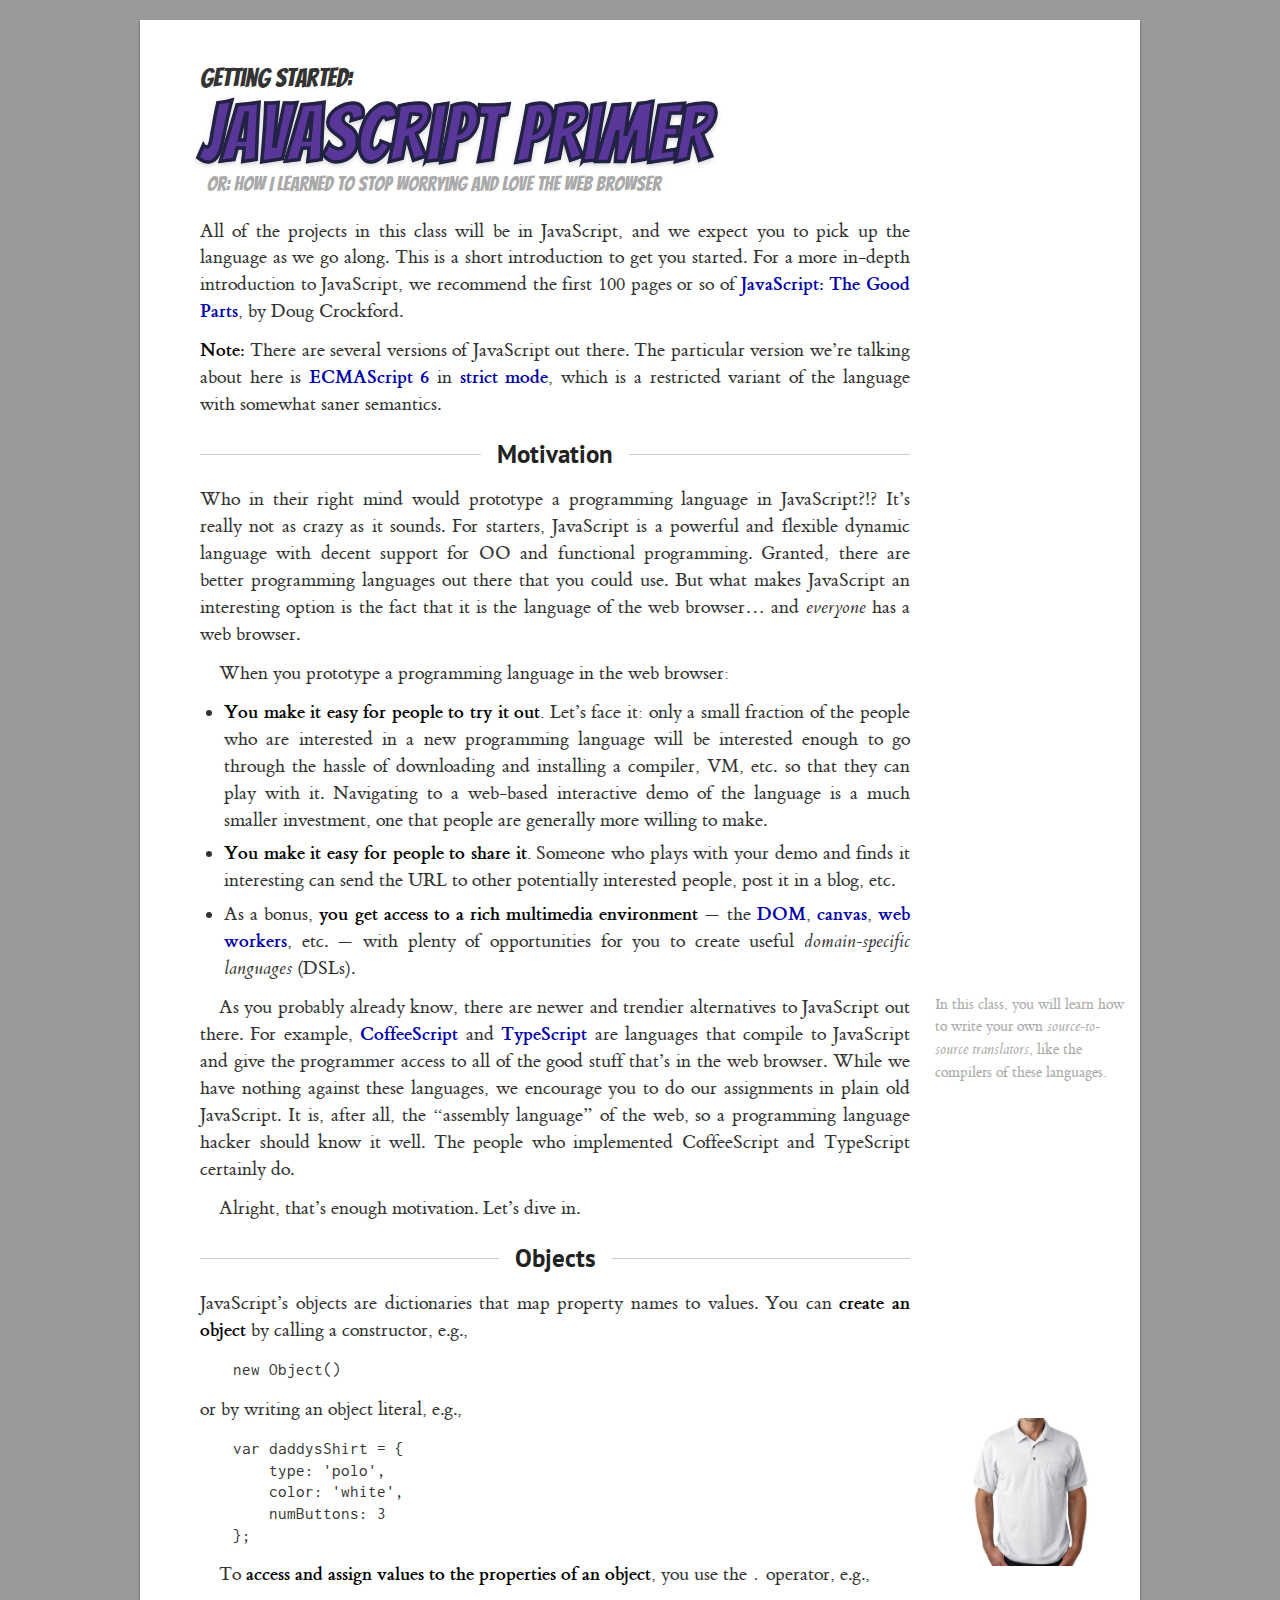
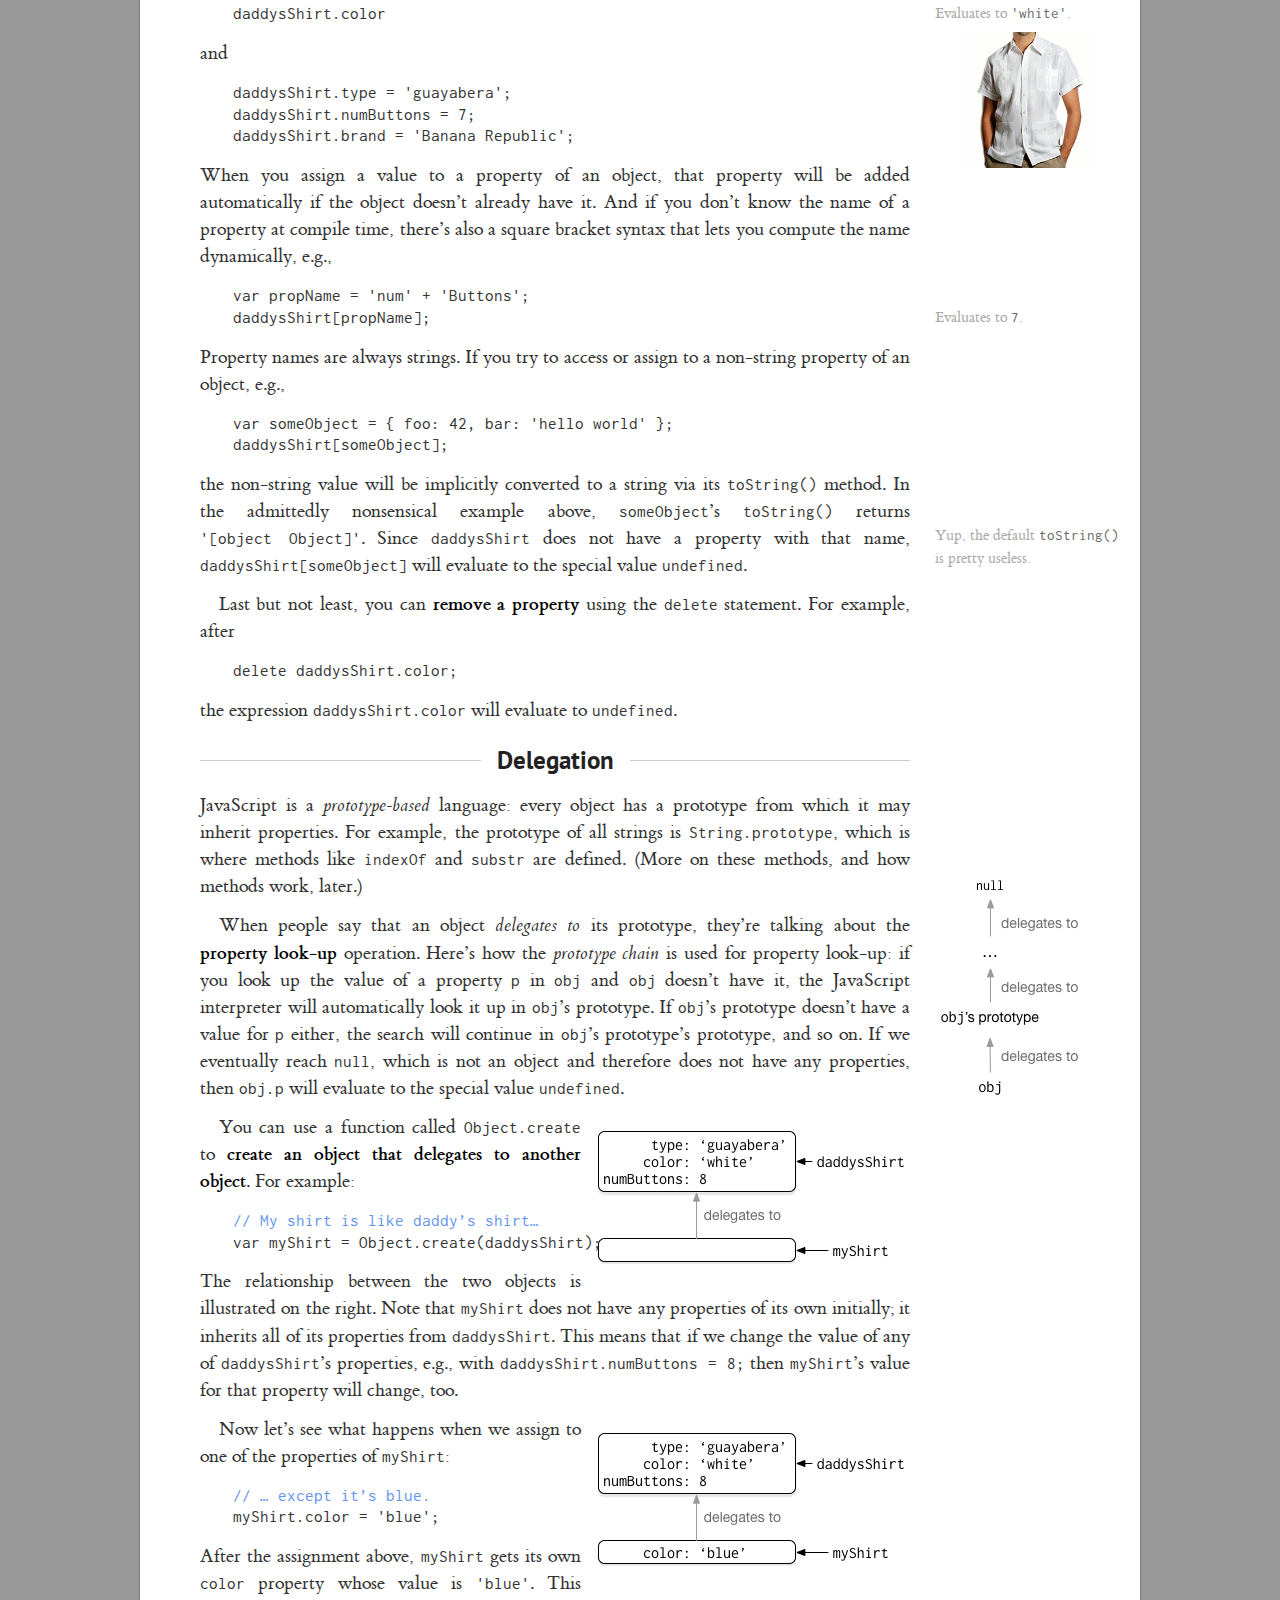
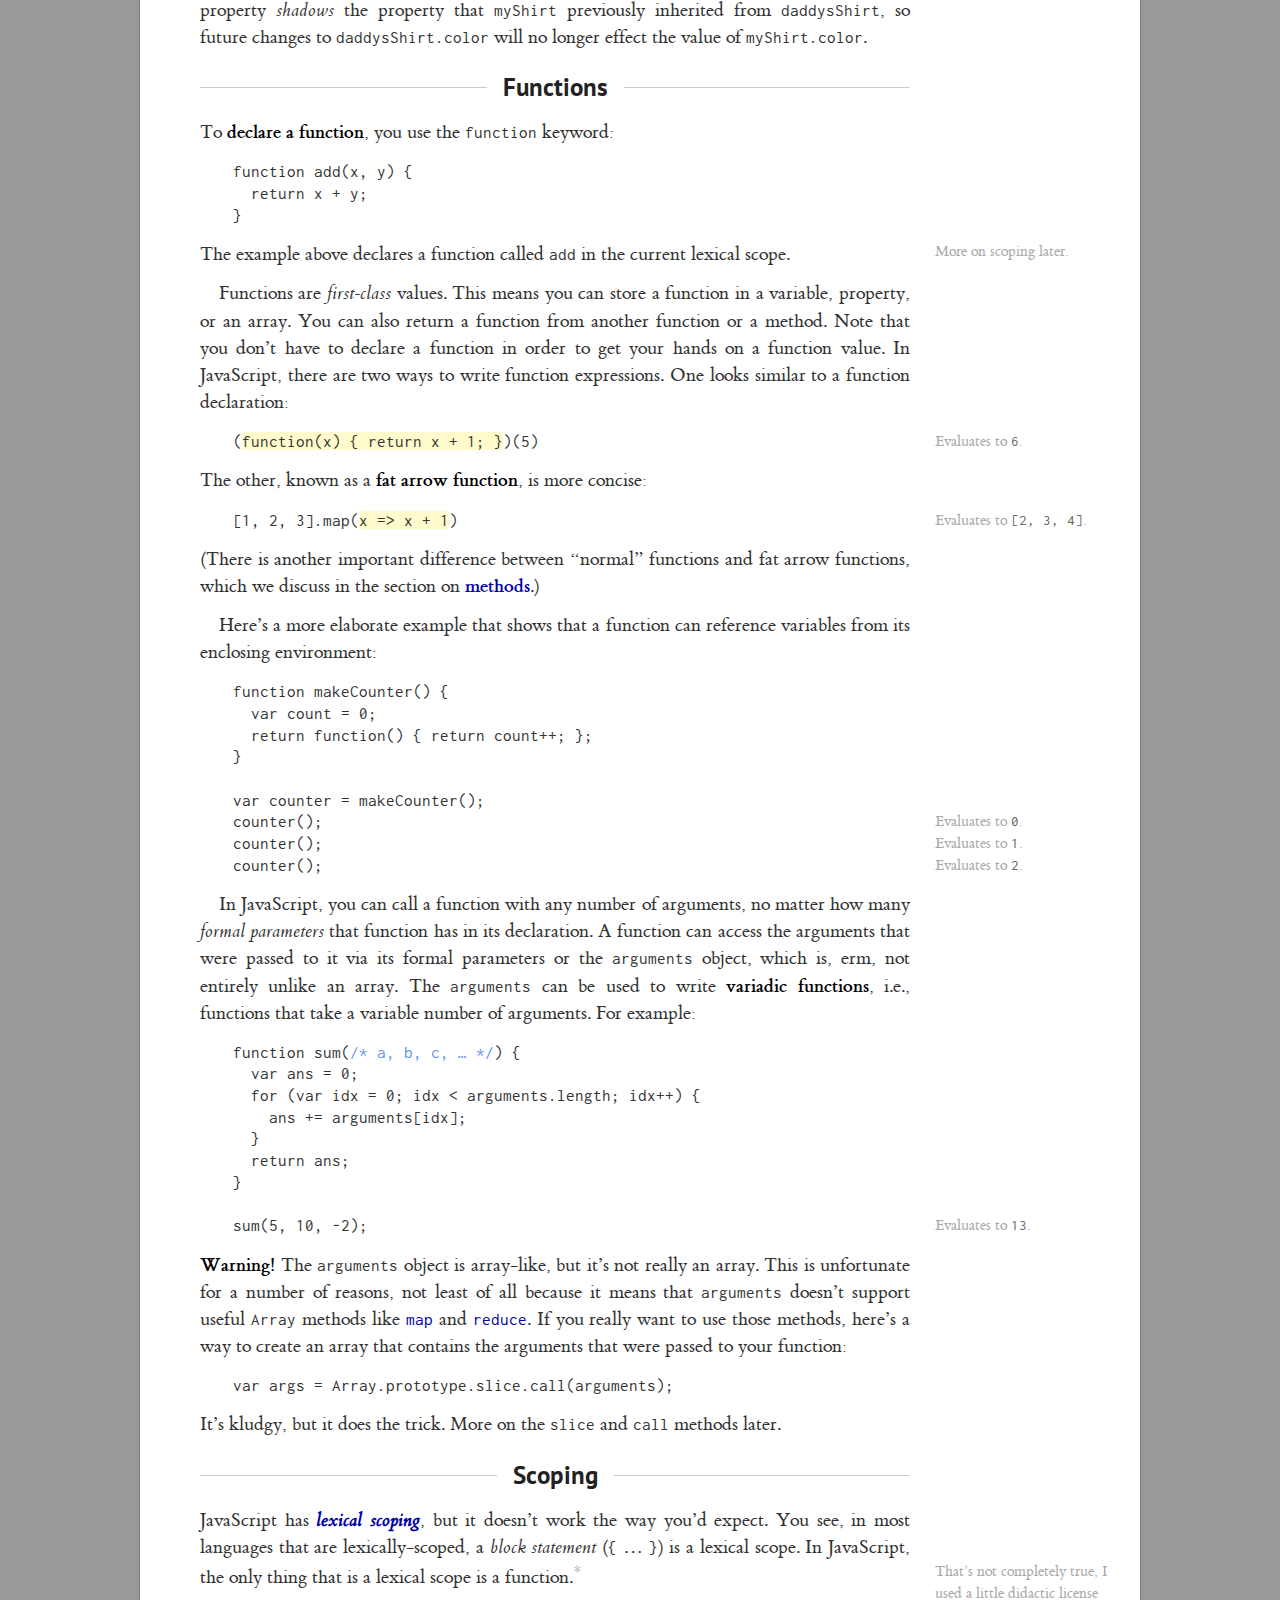
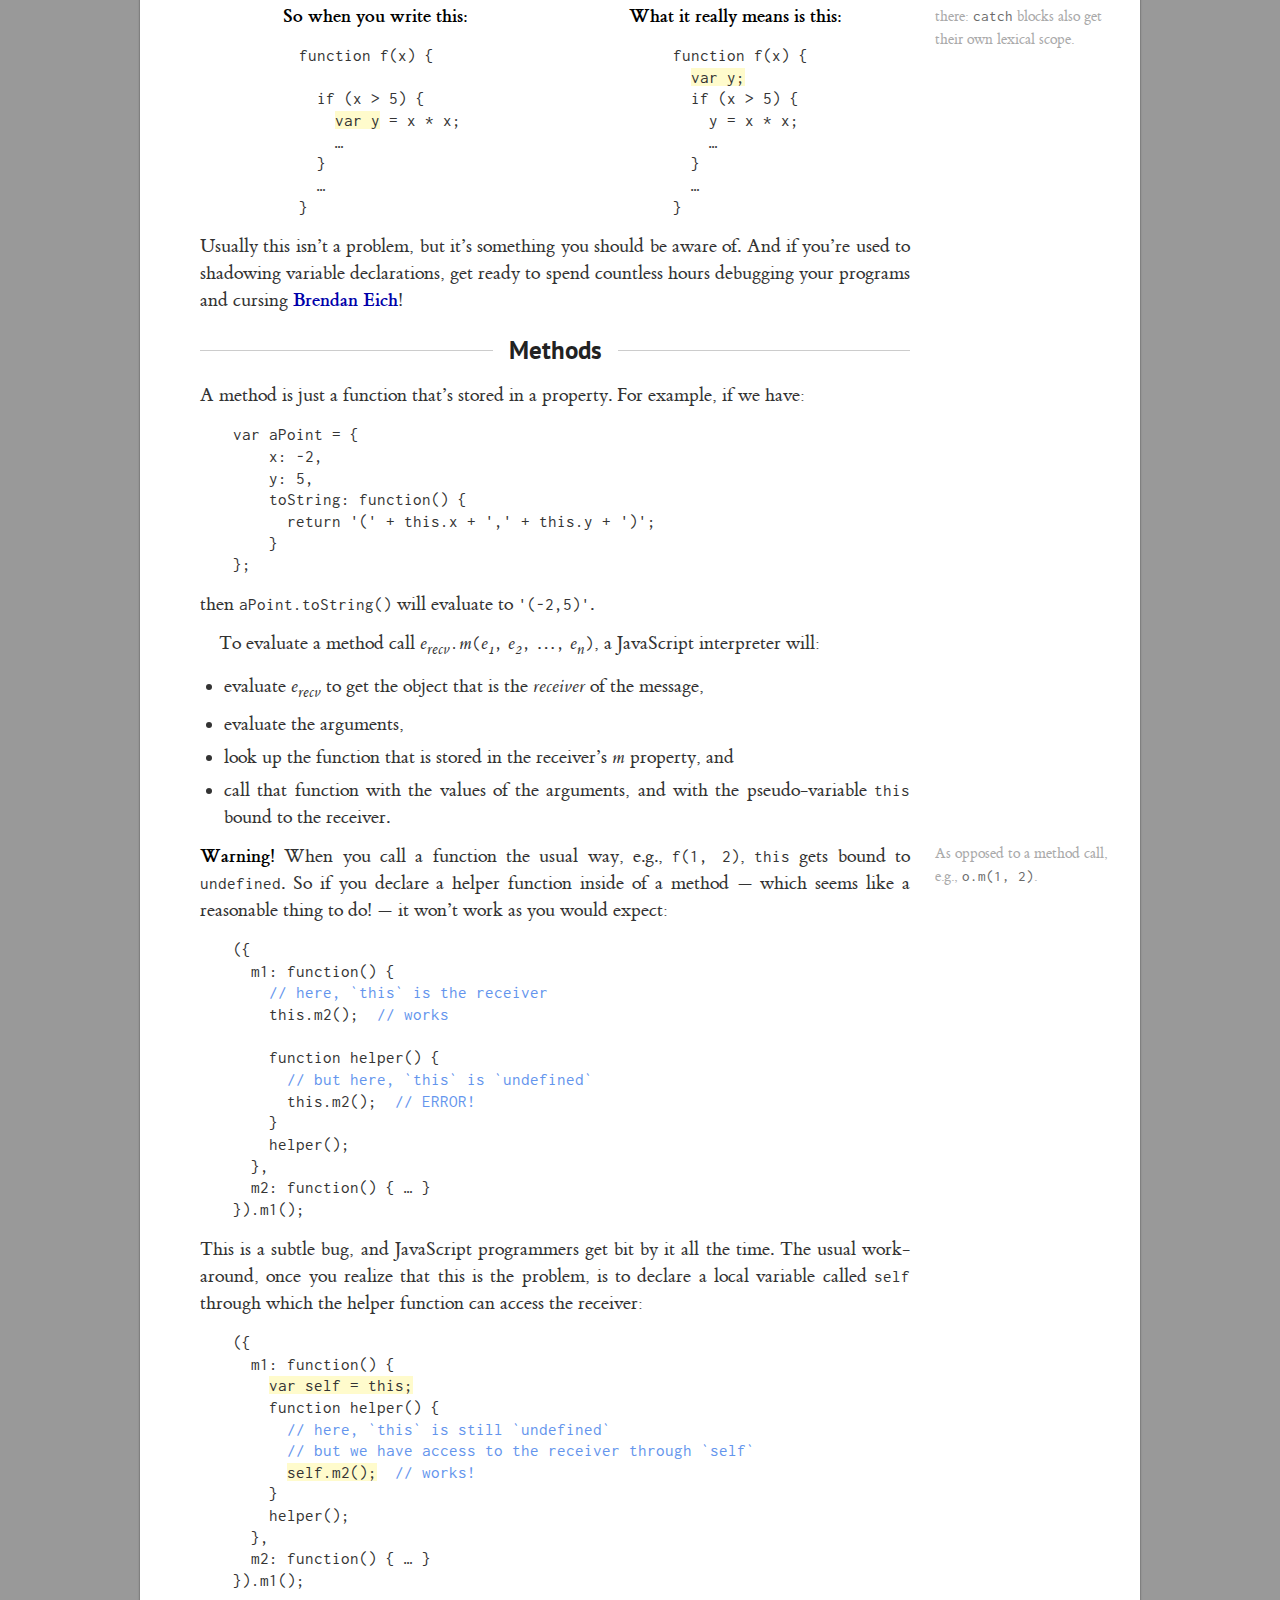
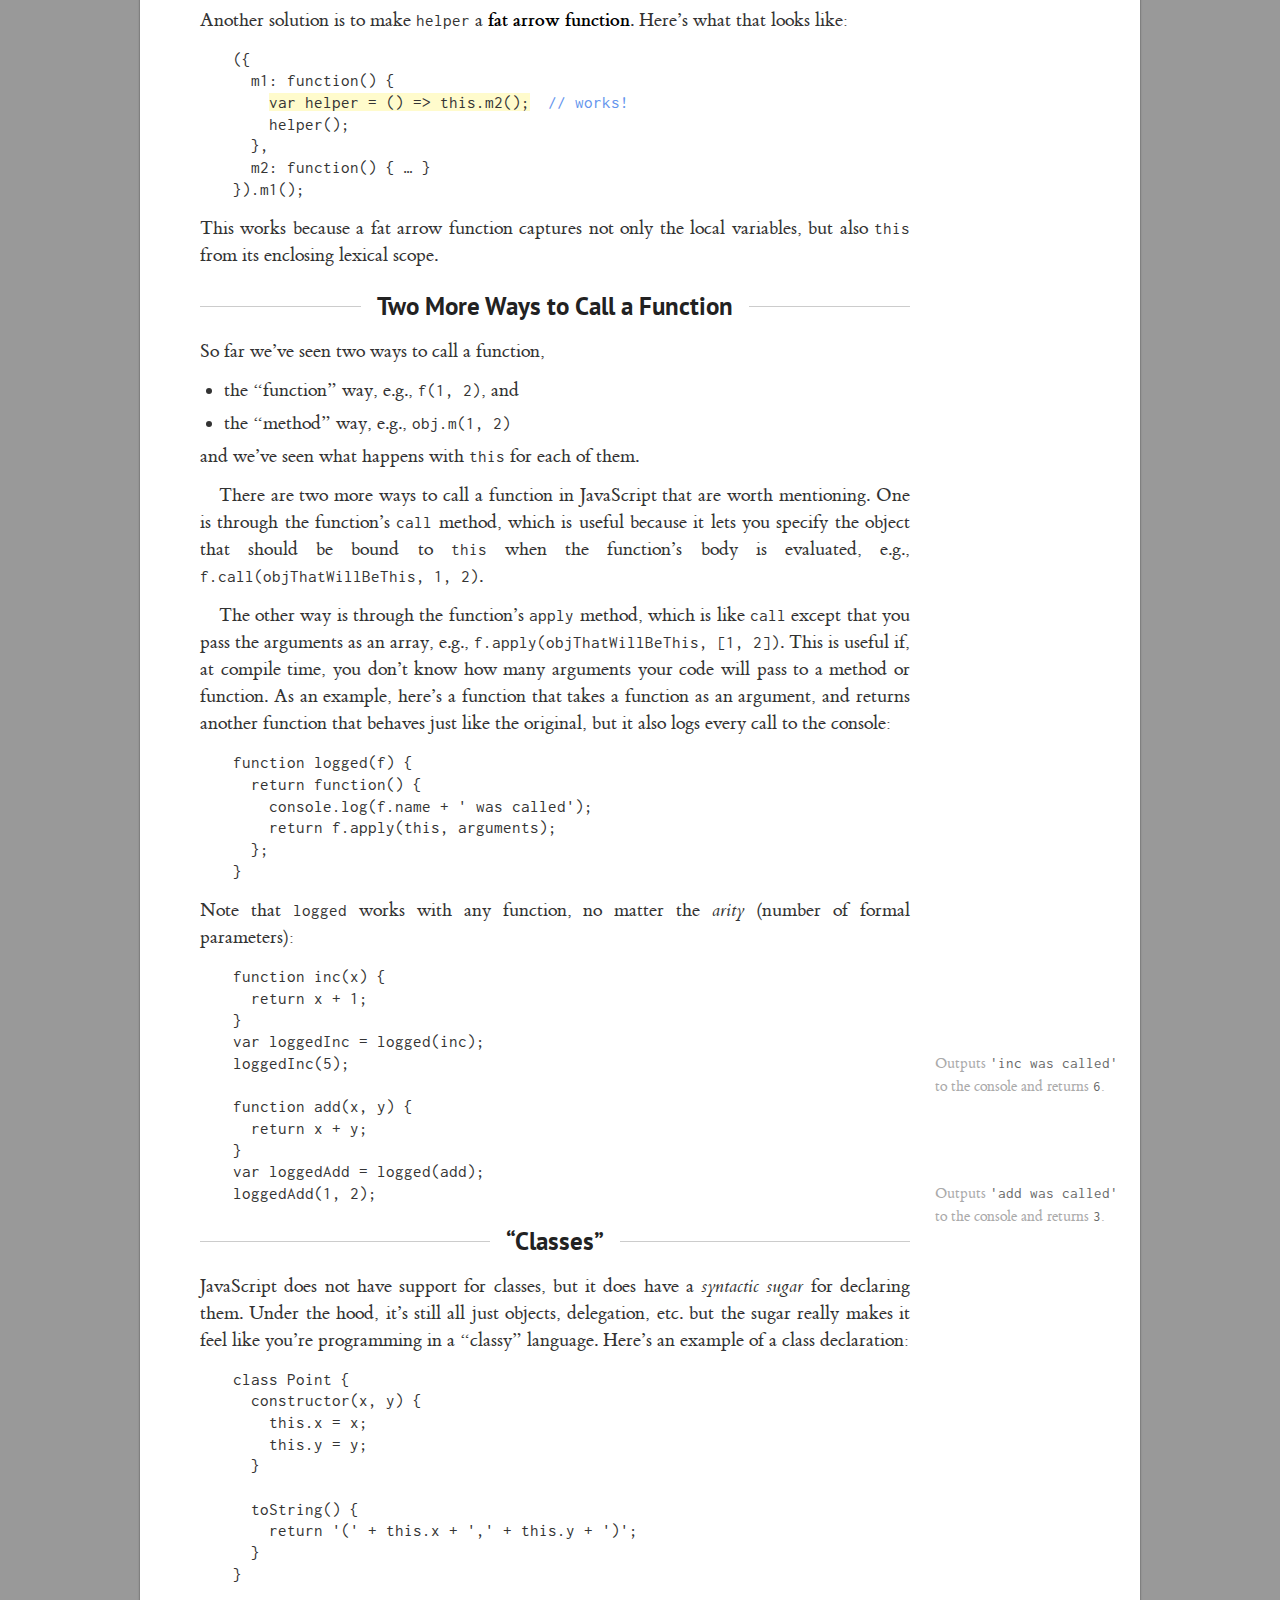
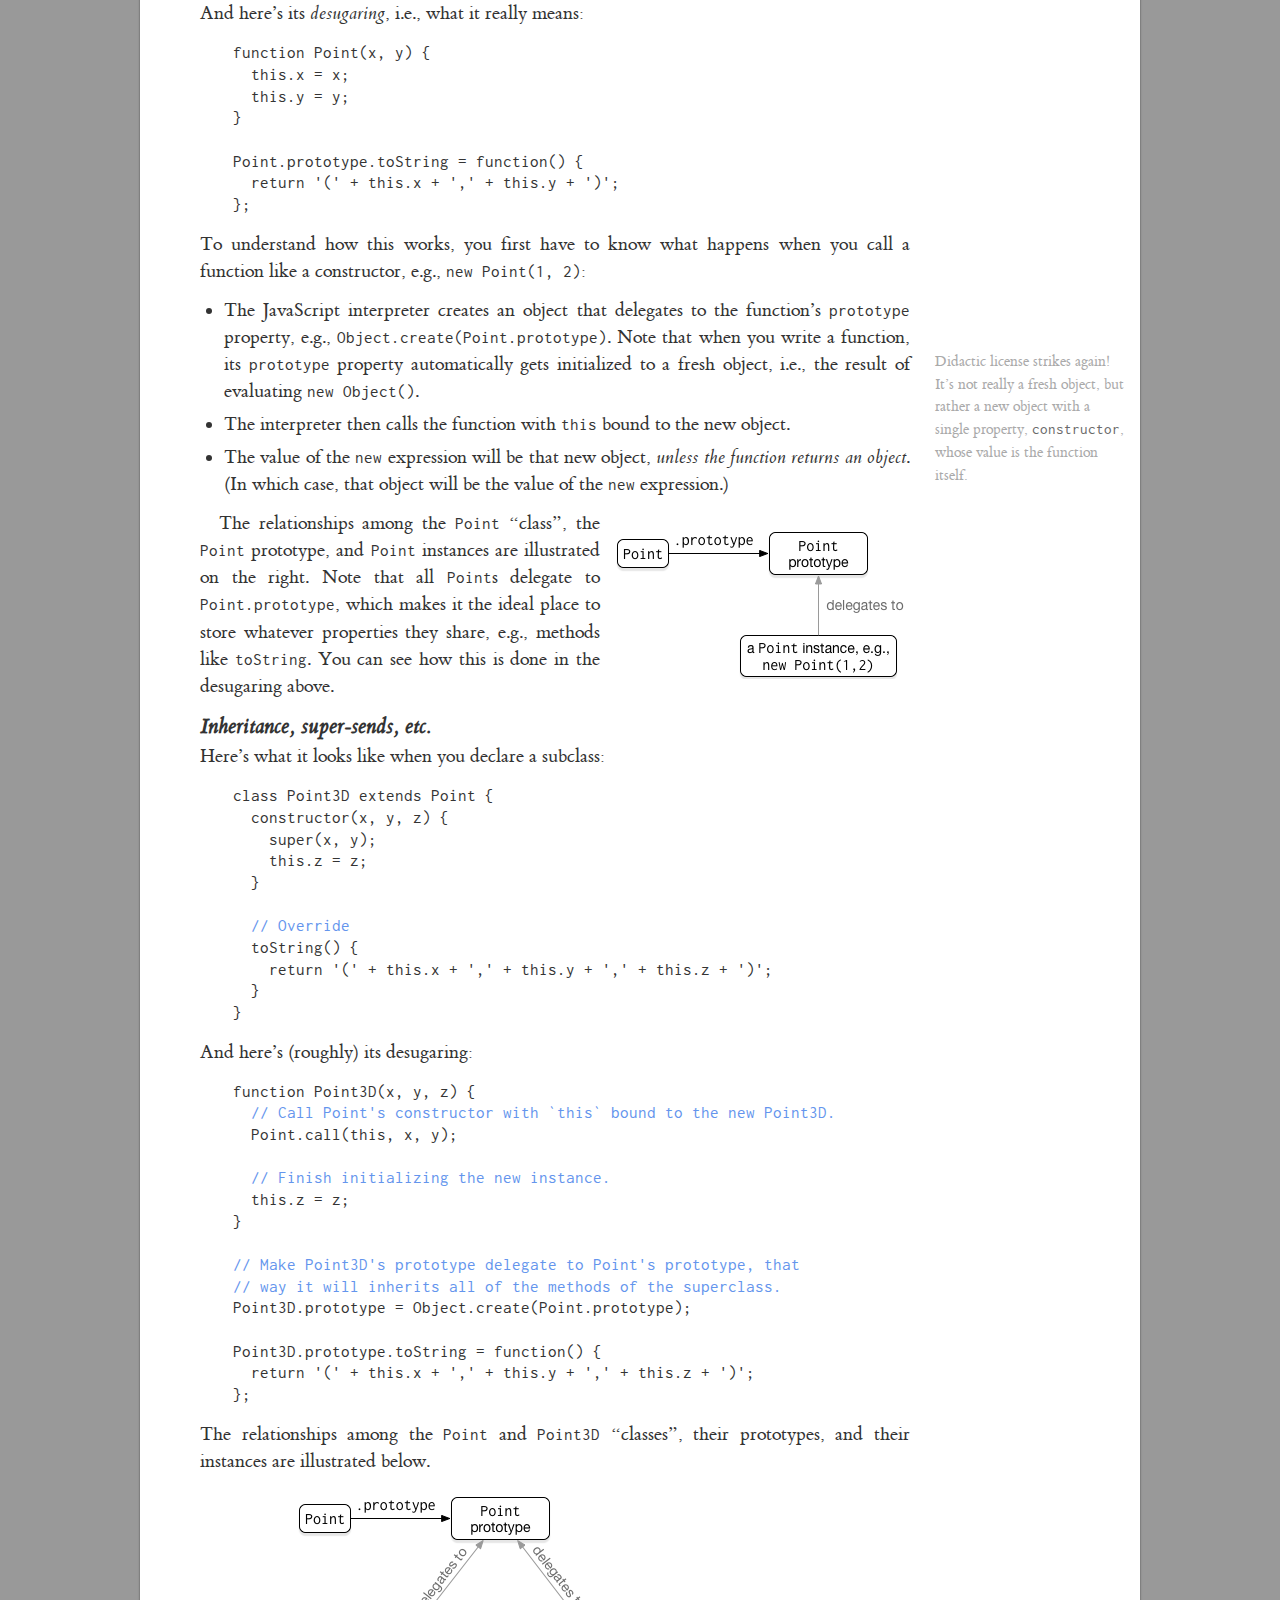
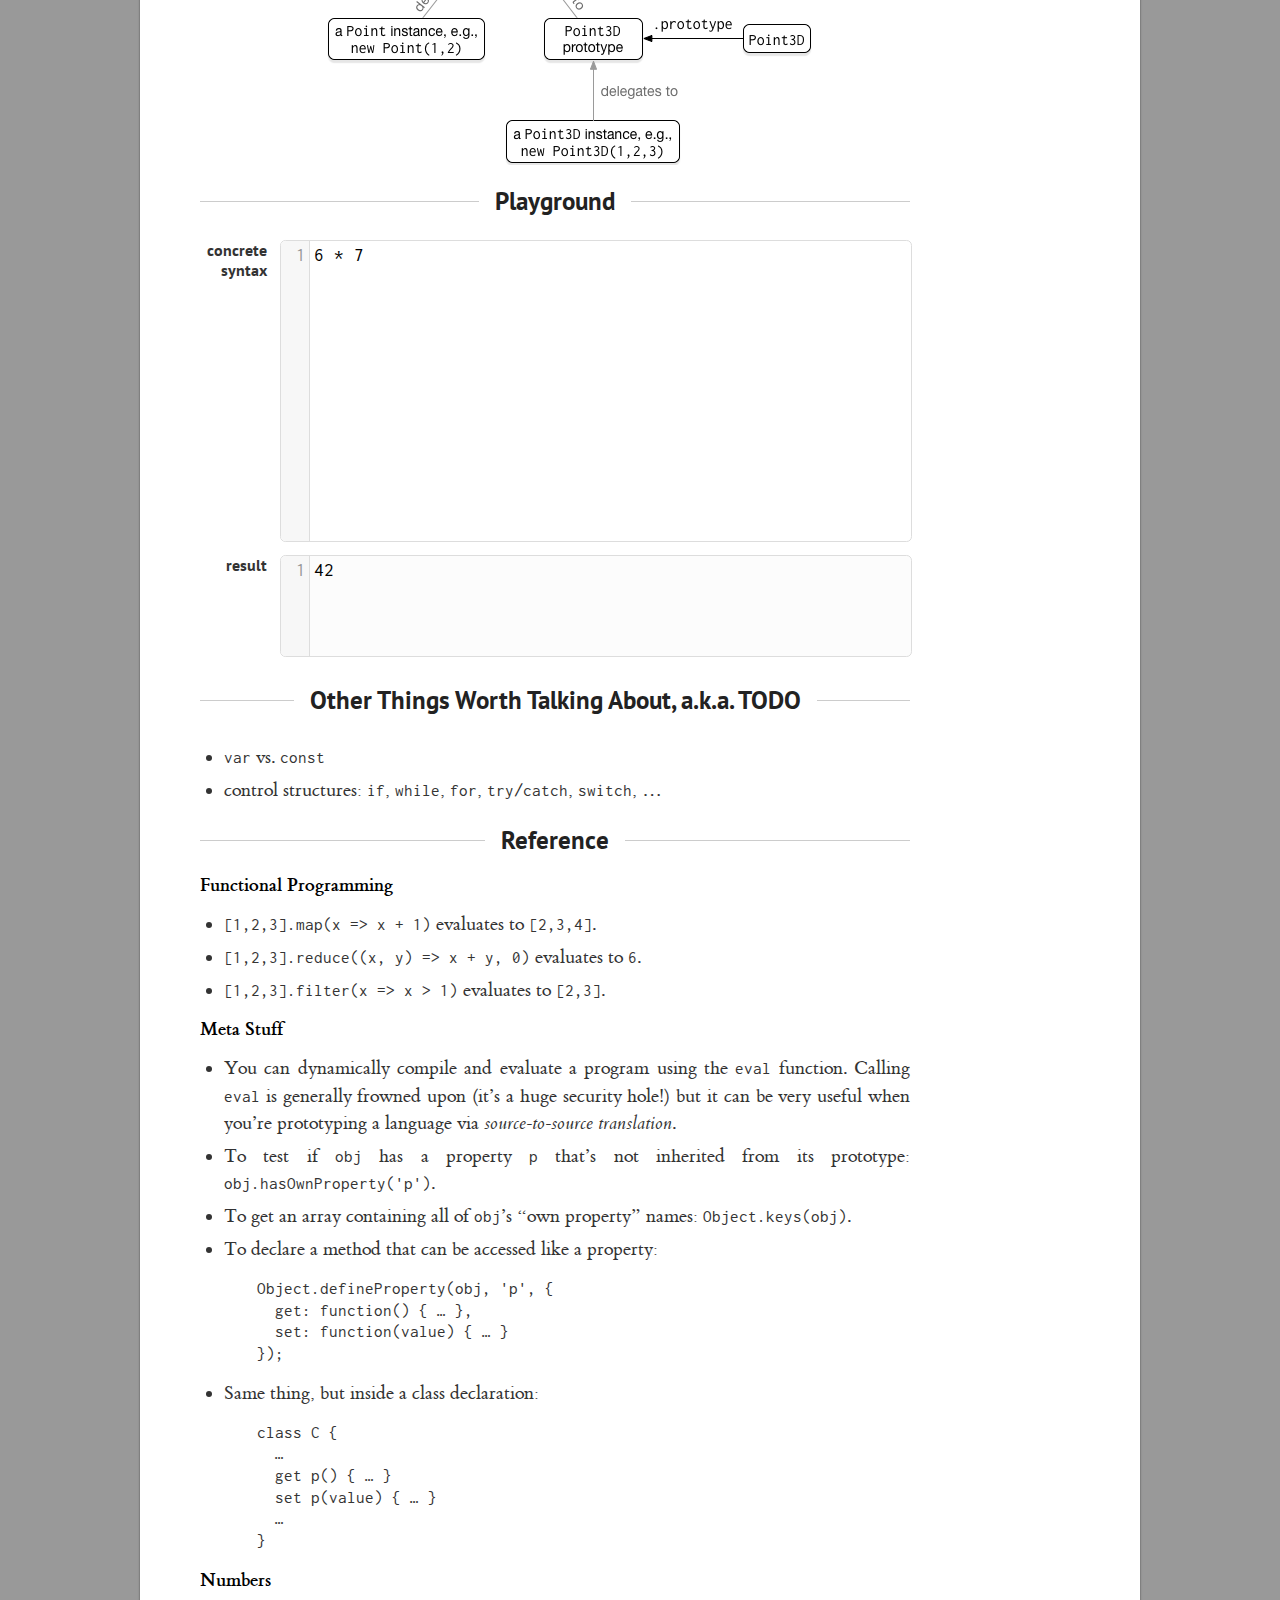
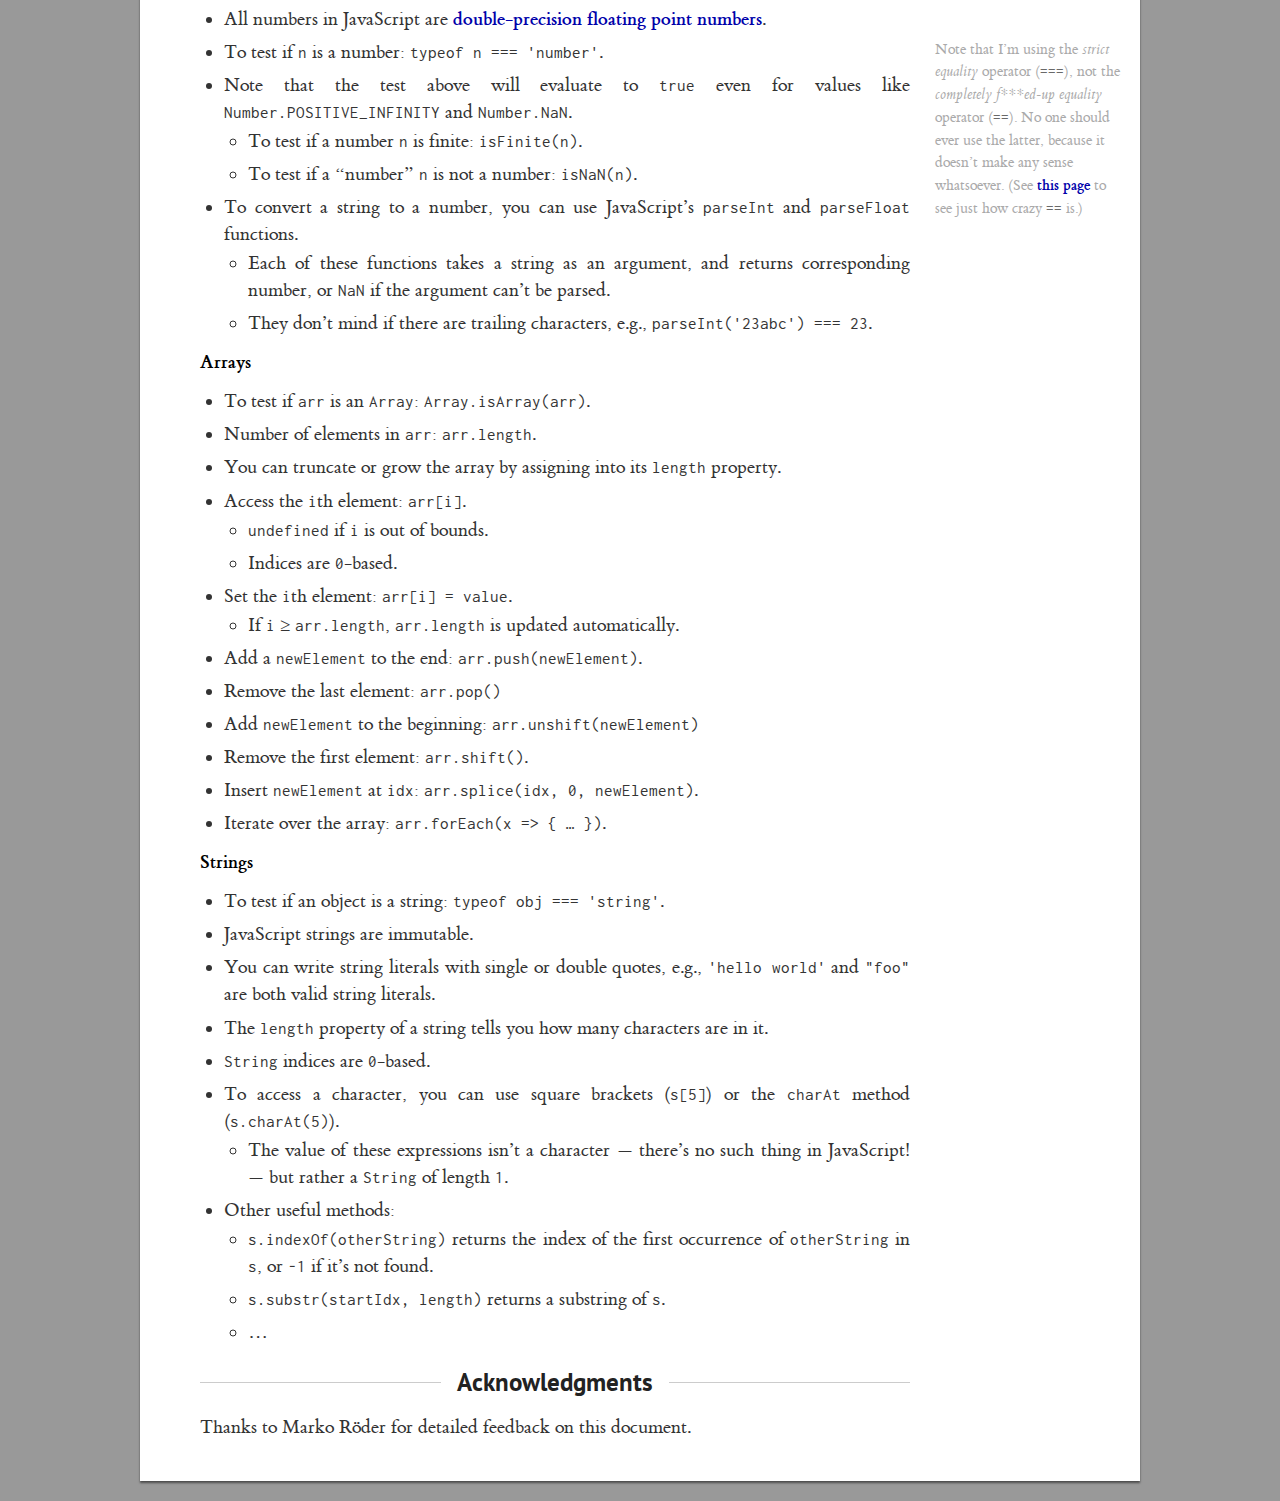
==== js/index.html @ 6e9c602d "initial commit: calc, js, func" ====
<html>
  <head>
    <title>Getting Started: JavaScript Primer</title>

    <link rel="stylesheet" href="../lib/codemirror.css"></link>
    <link rel="stylesheet" href="../common.css"></link>
    <link rel="stylesheet" href="../tests.css"></link>
    <link rel="stylesheet" href="../playground.css"></link>

    <script src="../lib/helpers.js"></script>
    <script src="../lib/lang.js"></script>
    <script src="../lib/tests.js"></script>
    <script src="../lib/playground.js"></script>

    <script src="../lib/jquery-2.1.1.min.js"></script>
    <script src="../lib/codemirror.js"></script>
  </head>
  <body>
    <everything>
      <header>
        <part>Getting Started:</part>
        <descr>JavaScript Primer</descr>
        <detail style="display: block;">or: How I learned to stop worrying and love the web browser</detail>
      </header>
      <abstract>
        <p>
          All of the projects in this class will be in JavaScript, and we expect you to pick up the
          language as we go along. This is a short introduction to get you started.
          For a more in-depth introduction to JavaScript, we recommend the first 100 pages
          or so of
          <a href="http://www.amazon.com/JavaScript-Good-Parts-Douglas-Crockford/dp/0596517742">
          JavaScript: The Good Parts</a>, by Doug Crockford.
        </p>
        <p style="text-indent: 0;">
          <b>Note:</b> There are several versions of JavaScript out there. The particular version
          we&rsquo;re talking about here is
          <a href="http://www.ecma-international.org/ecma-262/6.0/">ECMAScript 6</a> in
          <a href="https://developer.mozilla.org/en-US/docs/Web/JavaScript/Reference/Strict_mode">
          strict mode</a>, which is a restricted variant of the language with somewhat saner
          semantics.
        </p>
      </abstract>
      <section>
        <sectionHeader>
          <span>Motivation</span>
        </sectionHeader>
        <p>
          Who in their right mind would prototype a programming language in JavaScript?!? It&rsquo;s
          really not as crazy as it sounds. For starters, JavaScript is a powerful and flexible
          dynamic language with decent support for OO and functional programming. Granted, there are
          better programming languages out there that you could use. But what makes JavaScript an
          interesting option is the fact that it is the language of the web browser&hellip; and
          <em>everyone</em> has a web browser.
        </p>
        <p>
          When you prototype a programming language in the web browser:
          <ul>
            <li><b>You make it easy for people to try it out.</b> Let&rsquo;s face it: only a small
              fraction of the people who are interested in a new programming language will be
              interested enough to go through the hassle of downloading and installing a compiler,
              VM, etc. so that they can play with it. Navigating to a web-based interactive demo
              of the language is a much smaller investment, one that people are generally more
              willing to make.</li>
            <li><b>You make it easy for people to share it.</b> Someone who plays with your demo and
              finds it interesting can send the URL to other potentially interested people, post it in
              a blog, etc.</li>
            <li>As a bonus, <b>you get access to a rich multimedia environment</b> &mdash; the
              <a href="https://en.wikipedia.org/wiki/Document_Object_Model">DOM</a>,
              <a href="https://en.wikipedia.org/wiki/Canvas_element">canvas</a>,
              <a href="https://developer.mozilla.org/en-US/docs/Web/API/Web_Workers_API/Using_web_workers">web workers</a>, etc. &mdash; with plenty of
              opportunities for you to create useful <em>domain-specific languages</em>
              (DSLs).</li>
          </ul>
        </p>
        <p>
          <sideBar>
            In this class, you will learn how to write your own <em>source-to-source translators</em>,
            like the compilers of these languages.
          </sideBar>
          As you probably already know, there are newer and trendier alternatives to JavaScript out
          there. For example,
          <a href="http://coffeescript.org/">CoffeeScript</a> and
          <a href="http://www.typescriptlang.org/">TypeScript</a> are languages that compile to
          JavaScript and give the programmer access to all of the good stuff that&rsquo;s in the web
          browser. While we have nothing against these languages, we encourage you to do our
          assignments in plain old JavaScript. It is, after all, the &ldquo;assembly language&rdquo;
          of the web, so a programming language hacker should know it well. The people who
          implemented CoffeeScript and TypeScript certainly do.
        </p>
        <p>
          Alright, that&rsquo;s enough motivation. Let&rsquo;s dive in.
        </p>
      </section>
      <section>
        <sectionHeader>
          <span>Objects</span>
        </sectionHeader>
        <p>
          JavaScript&rsquo;s objects are dictionaries that map property names to values. You can
          <b>create an object</b> by calling a constructor, e.g.,
          <codeBlock>new Object()</codeBlock> or by writing an object literal, e.g.,
          <codeBlock><sideBar><img src="polo.jpg" style="display: block; width: 120px; margin: -20px auto 0;"></sideBar>var daddysShirt = {
    type: 'polo',
    color: 'white',
    numButtons: 3
};</codeBlock>
        </p>
        <p>
          To <b>access and assign values to the properties of an object</b>, you use the
          <code>.</code> operator, e.g.,
          <codeBlock><sideBar>Evaluates to <code>'white'</code>.</sideBar>daddysShirt.color</codeBlock>
          and
          <codeBlock><sideBar><img src="guayabera.jpg" style="display: block; width: 130px; margin: -50px auto 0;"></sideBar>daddysShirt.type = 'guayabera';
daddysShirt.numButtons = 7;
daddysShirt.brand = 'Banana Republic';</codeBlock>
          When you assign a value to a property of an object, that property will be
          added automatically if the object doesn&rsquo;t already have it. And if you don&rsquo;t
          know the name of a property at compile time, there&rsquo;s also a square bracket syntax
          that lets you compute the name dynamically, e.g.,
          <codeBlock>var propName = 'num' + 'Buttons';
<sideBar>Evaluates to <code>7</code>.</sideBar>daddysShirt[propName];</codeBlock>
          Property names are always strings. If you try to access or assign to a non-string
          property of an object, e.g.,
          <codeBlock>var someObject = { foo: 42, bar: 'hello world' };
daddysShirt[someObject];</codeBlock>
          the non-string value will be implicitly converted to a string via its
          <code>toString()</code> method. In the admittedly nonsensical example above,
          <code>someObject</code>&rsquo;s
          <code>toString()</code> returns <code>'[object Object]'</code>.<sideBar>Yup, the default
          <code>toString()</code> is pretty useless.</sideBar>
          Since <code>daddysShirt</code> does not have a property with that name,
          <code>daddysShirt[someObject]</code> will evaluate to the special value
          <code>undefined</code>.
        </p>
        <p>
          Last but not least, you can <b>remove a property</b> using the <code>delete</code>
          statement. For example, after<codeBlock>delete daddysShirt.color;</codeBlock>
          the expression <code>daddysShirt.color</code> will evaluate to <code>undefined</code>.
        </p>
      </section>
      <section>
        <sectionHeader>
          <span>Delegation</span>
        </sectionHeader>
        <p>
          JavaScript is a <em>prototype-based</em> language: every object has a prototype
          from which it may inherit properties. For example, the prototype of all strings is
          <code>String.prototype</code>, which is where methods like <code>indexOf</code> and
          <code>substr</code> are defined. (More on these methods, and how methods work, later.)
        <p>
          <sideBar><img src="delegation1.png" style="margin: -40px auto 0;"></sideBar>
          When people say that an object <em>delegates to</em> its prototype, they&rsquo;re talking
          about the <b>property look-up</b> operation. Here&rsquo;s how the <em>prototype chain</em>
          is used for property look-up: if you look up the value of a property <code>p</code> in
          <code>obj</code> and <code>obj</code> doesn&rsquo;t have it, the JavaScript interpreter
          will automatically look it up in <code>obj</code>&rsquo;s prototype. If
          <code>obj</code>&rsquo;s prototype doesn&rsquo;t have a value for <code>p</code> either, the
          search will continue in <code>obj</code>&rsquo;s prototype&rsquo;s prototype, and so on. If
          we eventually reach <code>null</code>, which is not an object and therefore does not have
          any properties, then <code>obj.p</code> will evaluate to the special value
          <code>undefined</code>.
        </p>
        <p>
          <img src="delegation2a.png" style="float: right; margin: 15px 0 15px 15px;">
          You can use a function called <code>Object.create</code> to <b>create an object that
          delegates to another object</b>. For example:
          <codeBlock><comment>// My shirt is like daddy&rsquo;s shirt&hellip;</comment>
var myShirt = Object.create(daddysShirt);</codeBlock>
          The relationship between the two objects is illustrated on the right.
          Note that <code>myShirt</code> does not have any properties of its own initially; it
          inherits all of its properties from <code>daddysShirt</code>.
          This means that if we change the value of any of <code>daddysShirt</code>&rsquo;s
          properties, e.g., with <code>daddysShirt.numButtons = 8;</code> then
          <code>myShirt</code>&rsquo;s value for that property will change, too.
        </p>
        <p>
          <img src="delegation2b.png" style="float: right; margin: 15px 0 15px 15px;">
          Now let&rsquo;s see what happens when we assign to one of the properties of
          <code>myShirt</code>:
          <codeBlock><comment>// &hellip; except it&rsquo;s blue.</comment>
myShirt.color = 'blue';</codeBlock>
          After the assignment above, <code>myShirt</code> gets its own <code>color</code> property
          whose value is <code>'blue'</code>. <!--(This is what people mean when they say that
          JavaScript&rsquo;s properties are <em>copy-on-write</em>.)--> This property <em>shadows</em>
          the property that <code>myShirt</code> previously inherited from <code>daddysShirt</code>,
          so future changes to <code>daddysShirt.color</code> will no longer effect the value of
          <code>myShirt.color</code>.
        </p>
      </section>
      <section>
        <sectionHeader>
          <span>Functions</span>
        </sectionHeader>
        <p>
          To <b>declare a function</b>, you use the <code>function</code> keyword:
          <codeBlock>function add(x, y) {
  return x + y;
}</codeBlock>
          <sideBar>More on scoping later.</sideBar>
          The example above declares a function called <code>add</code> in the current lexical scope.
<!--
          The syntax for calling functions is what you&rsquo;d expect: <code>add(5, 2)</code>
          evaluates to <code>7</code>.
-->
        </p>
        <p>
          Functions are <em>first-class</em> values. This means you can store a function in a variable,
          property, or an array. You can also return a function from another function or a method. Note
          that you don&rsquo;t have to declare a function in order to get your hands on a function
          value. In JavaScript, there are two ways to write function expressions. One looks similar to
          a function declaration:
          <codeBlock><sideBar>Evaluates to <code>6</code>.</sideBar>(<highlight>function(x) { return x + 1; }</highlight>)(5)</codeBlock>
          The other, known as a <b>fat arrow function</b>, is more concise:
          <codeBlock><sideBar>Evaluates to <code>[2, 3, 4]</code>.</sideBar>[1, 2, 3].map(<highlight>x => x + 1</highlight>)</codeBlock>
          (There is another important difference between &ldquo;normal&rdquo; functions and fat arrow
          functions, which we discuss in the section on <a href="#moreAboutFatArrows">methods</a>.)
        </p>
        <p>
          Here&rsquo;s a more elaborate example that shows that a function can reference variables
          from its enclosing environment:
          <codeBlock>function makeCounter() {
  var count = 0;
  return function() { return count++; };
}

var counter = makeCounter();
<sideBar>Evaluates to <code>0</code>.</sideBar>counter();
<sideBar>Evaluates to <code>1</code>.</sideBar>counter();
<sideBar>Evaluates to <code>2</code>.</sideBar>counter();</codeBlock>
        </p>
        <p>
          In JavaScript, you can call a function with any number of arguments, no matter how many
          <em>formal parameters</em> that function has in its declaration. A function can access
          the arguments that were passed to it via its formal parameters or the <code>arguments</code>
          object, which is, erm, not entirely unlike an array. The <code>arguments</code> can be used
          to write <b>variadic functions</b>, i.e., functions that take a variable number of arguments.
          For example:
          <codeBlock>function sum(<comment>/* a, b, c, &hellip; */</comment>) {
  var ans = 0;
  for (var idx = 0; idx < arguments.length; idx++) {
    ans += arguments[idx];
  }
  return ans;
}

sum(5, 10, -2);<sideBar>Evaluates to <code>13</code>.</sideBar></codeBlock>
        </p>
        <p style="text-indent: 0;">
          <b>Warning!</b> The <code>arguments</code> object is array-like, but it&rsquo;s not really an
          array. This is unfortunate for a number of reasons, not least of all because it means that
          <code>arguments</code> doesn&rsquo;t support useful <code>Array</code> methods like
          <a href="https://developer.mozilla.org/en-US/docs/Web/JavaScript/Reference/Global_Objects/Array/map"><code>map</code></a> and <a href="https://developer.mozilla.org/en-US/docs/Web/JavaScript/Reference/Global_Objects/Array/Reduce"><code>reduce</code></a>. If you really want to use those methods,
          here&rsquo;s a way to create an array that contains the arguments that were passed to your
          function:
          <codeBlock>var args = Array.prototype.slice.call(arguments);</codeBlock>
          It&rsquo;s kludgy, but it does the trick. More on the <code>slice</code> and
          <code>call</code> methods later.
        </p>
      </section>
      <section>
        <sectionHeader>
          <span>Scoping</span>
        </sectionHeader>
        <p>
          JavaScript has <a href="https://en.wikipedia.org/wiki/Scope_(computer_science)#Lexical_scope_vs._dynamic_scope">
          <em>lexical scoping</em></a>, but it doesn&rsquo;t work the way you&rsquo;d expect. You
          see, in most languages that are lexically-scoped, a <em>block statement</em>
          (<code>{</code> &hellip; <code>}</code>) is a lexical scope. In JavaScript, the only thing
          that is a lexical scope is a function.<sup style="color: #aaa;">*</sup>
          <sidebar>
            That&rsquo;s not completely true, I used a little didactic license there:
            <code>catch</code> blocks also get their own lexical scope.
          </sidebar>
          <div style="display: inline-block; width: 350px; text-align: center;"> 
            <b>So when you write this:</b>
            <codeBlock style="text-align: left; display: inline-block;">function f(x) {

  if (x > 5) {
    <highlight>var y</highlight> = x * x;
    &hellip;
  }
  &hellip;
}</codeBlock></div>
          <div style="display: inline-block; width: 350px; text-align: center;"> 
            <b>What it really means is this:</b>
            <codeBlock style="text-align: left; display: inline-block;">function f(x) {
  <highlight>var y;</highlight>
  if (x > 5) {
    y = x * x;
    &hellip;
  }
  &hellip;
}</codeBlock></div>
          Usually this isn&rsquo;t a problem, but it&rsquo;s something you should be aware of. And
          if you&rsquo;re used to shadowing variable declarations, get ready to spend countless
          hours debugging your programs and cursing
          <a href="http://en.wikipedia.org/wiki/Brendan_Eich">Brendan Eich</a>!
        </p>
      </section>
      <section>
        <sectionHeader>
          <span>Methods</span>
        </sectionHeader>
        <p>
          A method is just a function that&rsquo;s stored in a property. For example, if we have:
          <codeBlock>var aPoint = {
    x: -2,
    y: 5,
    toString: function() {
      return '(' + this.x + ',' + this.y + ')';
    }
};</codeBlock> then <code>aPoint.toString()</code> will evaluate to <code>'(-2,5)'</code>.
        </p>
        <p>
          To evaluate a method call
          <i>e<sub>recv</sub></i><code>.</code><i>m</i><code>(</code><i>e<sub>1</sub></i><code>,</code>
          <i>e<sub>2</sub></i><code>,</code> &hellip;<code>,</code>
          <i>e<sub>n</sub></i><code>)</code>, a JavaScript interpreter will:
          <ul>
            <li>evaluate <i>e<sub>recv</sub></i> to get the object that is the <em>receiver</em>
              of the message,</li>
            <li>evaluate the arguments,</li>
            <li>look up the function that is stored in the receiver&rsquo;s <i>m</i> property,
              and</li>
            <li>call that function with the values of the arguments, and with the pseudo-variable
              <code>this</code> bound to the receiver.</li>
          </ul>
        </p>
        <p style="text-indent: 0;">
          <b>Warning!</b> When you call a function the usual way, e.g., <sideBar>As opposed to a
          method call, e.g., <code>o.m(1, 2)</code>.</sideBar><code>f(1, 2)</code>,
          <code>this</code> gets bound to <code>undefined</code>. So if you declare a helper
          function inside of a method &mdash; which seems like a reasonable thing to do! &mdash; it
          won&rsquo;t work as you would expect:
          <codeBlock>({
  m1: function() {
    <comment>// here, `this` is the receiver</comment>
    this.m2();  <comment>// works</comment>

    function helper() {
      <comment>// but here, `this` is `undefined`</comment>
      this.m2();  <comment>// ERROR!</comment>
    }
    helper();
  },
  m2: function() { &hellip; }
}).m1();
</codeBlock>
          This is a subtle bug, and JavaScript programmers get bit by it all the time. The usual
          work-around, once you realize that this is the problem, is to declare a local variable
          called <code>self</code> through which the helper function can access the receiver:
          <codeBlock>({
  m1: function() {
    <highlight>var self = this;</highlight>
    function helper() {
      <comment>// here, `this` is still `undefined`</comment>
      <comment>// but we have access to the receiver through `self`</comment>
      <highlight>self.m2();</highlight>  <comment>// works!</comment>
    }
    helper();
  },
  m2: function() { &hellip; }
}).m1();
</codeBlock>
          <span id="moreAboutFatArrows"></span>
          Another solution is to make <code>helper</code> a <b>fat arrow function</b>. Here&rsquo;s
          what that looks like:
          <codeBlock>({
  m1: function() {
    <highlight>var helper = () => this.m2();</highlight>  <comment>// works!</comment>
    helper();
  },
  m2: function() { &hellip; }
}).m1();
</codeBlock>
          This works because a fat arrow function captures not only the local variables, but also
          <code>this</code> from its enclosing lexical scope.
        </p>
      </section>
      <section>
        <sectionHeader>
          <span>Two More Ways to Call a Function</span>
        </sectionHeader>
        <p>
          So far we&rsquo;ve seen two ways to call a function,
          <ul>
            <li>the &ldquo;function&rdquo; way, e.g., <code>f(1, 2)</code>, and</li>
            <li>the &ldquo;method&rdquo; way, e.g., <code>obj.m(1, 2)</code></li>
          </ul>
          and we&rsquo;ve seen what happens with <code>this</code> for each of them.
        </p>
        <p>
          There are two more ways to call a function in JavaScript that are worth mentioning. One is
          through the function&rsquo;s <code>call</code> method, which is useful because it lets you
          specify the object that should be bound to <code>this</code> when the function&rsquo;s
          body is evaluated, e.g., <code>f.call(objThatWillBeThis, 1, 2)</code>.
        </p>
        <p>
         The other way is through the function&rsquo;s <code>apply</code> method, which is like
         <code>call</code> except that you pass the arguments as an array, e.g.,
         <code>f.apply(objThatWillBeThis, [1, 2])</code>. This is useful if, at compile time, you
         don&rsquo;t know how many arguments your code will pass to a method or function. As an
         example, here&rsquo;s a function that takes a function as an argument, and returns another
         function that behaves just like the original, but it also logs every call to the console:
         <codeBlock>function logged(f) {
  return function() {
    console.log(f.name + ' was called');
    return f.apply(this, arguments);
  };
}</codeBlock>
         Note that <code>logged</code> works with any function, no matter the <em>arity</em>
         (number of formal parameters): <codeBlock>function inc(x) {
  return x + 1;
}
var loggedInc = logged(inc);
loggedInc(5);<sideBar>Outputs <code>'inc was called'</code> to the console and returns <code>6</code>.
</sideBar>

function add(x, y) {
  return x + y;
}
var loggedAdd = logged(add);
loggedAdd(1, 2);<sideBar>Outputs <code>'add was called'</code> to the console and returns
<code>3</code>.</sideBar></codeBlock>
        </p>
      </section>
      <section>
        <sectionHeader>
          <span>&ldquo;Classes&rdquo;</span>
        </sectionHeader>
        <p>
          JavaScript does not have support for classes, but it does have a <em>syntactic sugar</em>
          for declaring them. Under the hood, it&rsquo;s still all just objects, delegation, etc.
          but the sugar really makes it feel like you&rsquo;re programming in a &ldquo;classy&rdquo;
          language. Here&rsquo;s an example of a class declaration:
          <codeBlock>class Point {
  constructor(x, y) {
    this.x = x;
    this.y = y;
  }

  toString() {
    return '(' + this.x + ',' + this.y + ')';
  }
}</codeBlock>
          And here&rsquo;s its <em>desugaring</em>, i.e., what it really means:
          <codeBlock>function Point(x, y) {
  this.x = x;
  this.y = y;
}

Point.prototype.toString = function() {
  return '(' + this.x + ',' + this.y + ')';
};</codeBlock>

          To understand how this works, you first have to know what happens when you call a function
          like a constructor, e.g., <code>new Point(1, 2)</code>:
          <ul>
            <li>The JavaScript interpreter creates an object that delegates to the function&rsquo;s
              <code>prototype</code> property, e.g., <code>Object.create(Point.prototype)</code>.
              Note that when you write a function, its <code>prototype</code> property automatically
              gets initialized to a fresh
              <sideBar>
                Didactic license strikes again! It&rsquo;s not really a fresh object, but rather a
                new object with a single property, <code>constructor</code>, whose value is the
                function itself.
              </sideBar>
              object, i.e., the result of evaluating <code>new Object()</code>.</li>
            <li>The interpreter then calls the function with <code>this</code> bound to the new
              object.</li>
            <li>
              The value of the <code>new</code> expression will be that new object, <em>unless the
              function returns an object</em>. (In which case, that object will be the value of the
              <code>new</code> expression.)
            </li>
          </ul>
        </p>
        <p>
          <img src="classes1.png" style="float: right; margin: 15px 0 15px 15px;">
          The relationships among the <code>Point</code> &ldquo;class&rdquo;, the <code>Point</code>
          prototype, and <code>Point</code> instances are illustrated on the right. Note that all
          <code>Point</code>s delegate to <code>Point.prototype</code>, which makes it the ideal
          place to store whatever properties they share, e.g., methods like <code>toString</code>.
          You can see how this is done in the desugaring above.
        </p>
        <p style="text-indent: 0;">
          <h3>Inheritance, <em>super-sends</em>, etc.</h3>
        <p>
          Here&rsquo;s what it looks like when you declare a subclass:
          <codeBlock>class Point3D extends Point {
  constructor(x, y, z) {
    super(x, y);
    this.z = z;
  }

  <comment>// Override</comment>
  toString() {
    return '(' + this.x + ',' + this.y + ',' + this.z + ')';
  }
}</codeBlock>
          And here&rsquo;s (roughly) its desugaring:
          <codeBlock>function Point3D(x, y, z) {
  <comment>// Call Point's constructor with `this` bound to the new Point3D.</comment>
  Point.call(this, x, y);

  <comment>// Finish initializing the new instance.</comment>
  this.z = z;
}

<comment>// Make Point3D's prototype delegate to Point's prototype, that
// way it will inherits all of the methods of the superclass.</comment>
Point3D.prototype = Object.create(Point.prototype);

Point3D.prototype.toString = function() {
  return '(' + this.x + ',' + this.y + ',' + this.z + ')';
};</codeBlock>
          The relationships among the <code>Point</code> and <code>Point3D</code>
          &ldquo;classes&rdquo;, their prototypes, and their instances are illustrated below.
          <img src="classes2.png" style="display: block; margin: 15px auto;">
        </p>
      </section>
      <section>
        <sectionHeader>
          <span>Playground</span>
        </sectionHeader>
        <script>

insertPlayground(
    JS,
    '6 * 7'
);

        </script>
      </section>
      <section>
        <sectionHeader>
          <span>Other Things Worth Talking About, a.k.a. TODO</span>
        </sectionHeader>
        <p>
          <ul>
            <li><code>var</code> vs. <code>const</code></li>
            <li>control structures: <code>if</code>, <code>while</code>, <code>for</code>,
              <code>try</code>/<code>catch</code>, <code>switch</code>, &hellip;</li>
          </ul>
        </p>
      </section>
      <section>
        <sectionHeader>
          <span>Reference</span>
        </sectionHeader>
        <p style="text-indent: 0;">
          <b>Functional Programming</b>
          <ul>
            <li><code>[1,2,3].map(x => x + 1)</code> evaluates to <code>[2,3,4]</code>.</li>
            <li><code>[1,2,3].reduce((x, y) => x + y, 0)</code> evaluates to <code>6</code>.</li>
            <li><code>[1,2,3].filter(x => x > 1)</code> evaluates to <code>[2,3]</code>.</li>
          </ul>
        </p>
        <p style="text-indent: 0;">
          <b>Meta Stuff</b>
          <ul>
            <li>You can dynamically compile and evaluate a program using the <code>eval</code>
              function. Calling <code>eval</code> is generally frowned upon (it&rsquo;s a huge
              security hole!) but it can be very useful when you&rsquo;re prototyping a language via
              <em>source-to-source translation</em>.</li>
            <li>To test if <code>obj</code> has a property <code>p</code> that&rsquo;s not
              inherited from its prototype: <code>obj.hasOwnProperty('p')</code>.</li>
            <li>To get an array containing all of <code>obj</code>&rsquo;s &ldquo;own property&rdquo;
              names: <code>Object.keys(obj)</code>.</li>
            <li>To declare a method that can be accessed like a property:
              <codeBlock>Object.defineProperty(obj, 'p', {
  get: function() { &hellip; },
  set: function(value) { &hellip; }
});</codeBlock>
            </li>
            <li>Same thing, but inside a class declaration:
              <codeBlock>class C {
  &hellip;
  get p() { &hellip; }
  set p(value) { &hellip; }
  &hellip;
}</codeBlock>
            </li>
          </ul>
        </p>
        <p style="text-indent: 0;">
          <b>Numbers</b>
          <ul>
            <li>All numbers in JavaScript are
              <a href="http://en.wikipedia.org/wiki/Double-precision_floating-point_format">double-precision
              floating point numbers</a>.</li>
            <li>To test if <code>n</code> is a number: <code>typeof n === 'number'</code>.
              <sidebar>
                <p>
                  Note that I&rsquo;m using the <em>strict equality</em> operator (<code>===</code>), not
                  the <em>completely f***ed-up equality</em> operator (<code>==</code>). No one should
                  ever use the latter, because it doesn&rsquo;t make any sense whatsoever.
                  (See <a href="http://dorey.github.io/JavaScript-Equality-Table/">this page</a> to
                  see just how crazy <code>==</code> is.)
                </p>
              </sidebar>
            </li>
            <li>Note that the test above will evaluate to <code>true</code> even for values like
              <code>Number.POSITIVE_INFINITY</code> and <code>Number.NaN</code>.
              <ul>
                <li>To test if a number <code>n</code> is finite: <code>isFinite(n)</code>.</li>
                <li>To test if a &ldquo;number&rdquo; <code>n</code> is not a number:
                  <code>isNaN(n)</code>.</li>
              </ul></li>
            <li>To convert a string to a number, you can use JavaScript&rsquo;s <code>parseInt</code>
              and <code>parseFloat</code> functions.
              <ul>
                <li>Each of these functions takes a string as an argument, and returns corresponding
                  number, or <code>NaN</code> if the argument can&rsquo;t be parsed.</li>
                <li>They don&rsquo;t mind if there are trailing characters, e.g.,
                  <code>parseInt('23abc') === 23</code>.</li>
              </ul>
            </li>
          </ul>
        </p>
        <p style="text-indent: 0;">
          <b>Arrays</b>
          <ul>
            <li>To test if <code>arr</code> is an <code>Array</code>:
              <code>Array.isArray(arr)</code>.</li>
            <li>Number of elements in <code>arr</code>: <code>arr.length</code>.
            <li>You can truncate or grow the array by assigning into its <code>length</code>
              property.</li>
            <li>Access the <code>i</code>th element: <code>arr[i]</code>.
              <ul>
                <li><code>undefined</code> if <code>i</code> is out of bounds.</li>
                <li>Indices are <code>0</code>-based.</li>
              </ul>
            </li>
            <li>Set the <code>i</code>th element: <code>arr[i] = value</code>.
              <ul>
                <li>If <code>i</code> &ge; <code>arr.length</code>, <code>arr.length</code> is updated
                  automatically.</li>
              </ul></li>
            <li>Add a <code>newElement</code> to the end: <code>arr.push(newElement)</code>.</li>
            <li>Remove the last element: <code>arr.pop()</code></li>
            <li>Add <code>newElement</code> to the beginning: <code>arr.unshift(newElement)</code></li>
            <li>Remove the first element: <code>arr.shift()</code>.</li>
            <li>Insert <code>newElement</code> at <code>idx</code>:
              <code>arr.splice(idx, 0, newElement)</code>.</li>
            <li>Iterate over the array: <code>arr.forEach(x => { &hellip; })</code>.</li>
          </ul>
        </p>
        <p style="text-indent: 0;">
          <b>Strings</b>
          <ul>
            <li>To test if an object is a string: <code>typeof obj === 'string'</code>.</li>
            <li>JavaScript strings are immutable.</li>
            <li>You can write string literals with single or double quotes, e.g.,
              <code>'hello world'</code> and <code>"foo"</code> are both valid string literals.</li>
            <li>The <code>length</code> property of a string tells you how many characters are in
              it.</li>
            <li><code>String</code> indices are <code>0</code>-based.</li>
            <li>To access a character, you can use square brackets (<code>s[5]</code>) or the
              <code>charAt</code> method (<code>s.charAt(5)</code>).
              <ul>
                <li>The value of these expressions isn&rsquo;t a character &mdash; there&rsquo;s no
                  such thing in JavaScript! &mdash; but rather a <code>String</code> of length
                  <code>1</code>.</li>
              </ul></li>
            <li>Other useful methods:
              <ul>
                <li><code>s.indexOf(otherString)</code> returns the index of the first occurrence of
                  <code>otherString</code> in <code>s</code>, or <code>-1</code> if it&rsquo;s not
                  found.</li>
                <li><code>s.substr(startIdx, length)</code> returns a substring of <code>s</code>.</li>
                <li>&hellip;</li>
              </ul></li>
          </ul>
        </p>
      </section>
      <section>
        <sectionHeader>
          <span>Acknowledgments</span>
        </sectionHeader>
        <p>
          Thanks to Marko R&ouml;der for detailed feedback on this document.
        </p>
    </everything>
  </body>
</html>
---- lib/codemirror.css ----
/* BASICS */

.CodeMirror {
  /* Set height, width, borders, and global font properties here */
  font-family: monospace;
  height: 300px;
}
.CodeMirror-scroll {
  /* Set scrolling behaviour here */
  overflow: auto;
}

/* PADDING */

.CodeMirror-lines {
  padding: 4px 0; /* Vertical padding around content */
}
.CodeMirror pre {
  padding: 0 4px; /* Horizontal padding of content */
}

.CodeMirror-scrollbar-filler, .CodeMirror-gutter-filler {
  background-color: white; /* The little square between H and V scrollbars */
}

/* GUTTER */

.CodeMirror-gutters {
  border-right: 1px solid #ddd;
  background-color: #f7f7f7;
  white-space: nowrap;
}
.CodeMirror-linenumbers {}
.CodeMirror-linenumber {
  padding: 0 3px 0 5px;
  min-width: 20px;
  text-align: right;
  color: #999;
  -moz-box-sizing: content-box;
  box-sizing: content-box;
}

.CodeMirror-guttermarker { color: black; }
.CodeMirror-guttermarker-subtle { color: #999; }

/* CURSOR */

.CodeMirror div.CodeMirror-cursor {
  border-left: 1px solid black;
}
/* Shown when moving in bi-directional text */
.CodeMirror div.CodeMirror-secondarycursor {
  border-left: 1px solid silver;
}
.CodeMirror.cm-keymap-fat-cursor div.CodeMirror-cursor {
  width: auto;
  border: 0;
  background: #7e7;
}
.CodeMirror.cm-keymap-fat-cursor div.CodeMirror-cursors {
  z-index: 1;
}

.cm-animate-fat-cursor {
  width: auto;
  border: 0;
  -webkit-animation: blink 1.06s steps(1) infinite;
  -moz-animation: blink 1.06s steps(1) infinite;
  animation: blink 1.06s steps(1) infinite;
}
@-moz-keyframes blink {
  0% { background: #7e7; }
  50% { background: none; }
  100% { background: #7e7; }
}
@-webkit-keyframes blink {
  0% { background: #7e7; }
  50% { background: none; }
  100% { background: #7e7; }
}
@keyframes blink {
  0% { background: #7e7; }
  50% { background: none; }
  100% { background: #7e7; }
}

/* Can style cursor different in overwrite (non-insert) mode */
div.CodeMirror-overwrite div.CodeMirror-cursor {}

.cm-tab { display: inline-block; }

.CodeMirror-ruler {
  border-left: 1px solid #ccc;
  position: absolute;
}

/* DEFAULT THEME */

.cm-s-default .cm-keyword {color: #708;}
.cm-s-default .cm-atom {color: #219;}
.cm-s-default .cm-number {color: #164;}
.cm-s-default .cm-def {color: #00f;}
.cm-s-default .cm-variable,
.cm-s-default .cm-punctuation,
.cm-s-default .cm-property,
.cm-s-default .cm-operator {}
.cm-s-default .cm-variable-2 {color: #05a;}
.cm-s-default .cm-variable-3 {color: #085;}
.cm-s-default .cm-comment {color: #a50;}
.cm-s-default .cm-string {color: #a11;}
.cm-s-default .cm-string-2 {color: #f50;}
.cm-s-default .cm-meta {color: #555;}
.cm-s-default .cm-qualifier {color: #555;}
.cm-s-default .cm-builtin {color: #30a;}
.cm-s-default .cm-bracket {color: #997;}
.cm-s-default .cm-tag {color: #170;}
.cm-s-default .cm-attribute {color: #00c;}
.cm-s-default .cm-header {color: blue;}
.cm-s-default .cm-quote {color: #090;}
.cm-s-default .cm-hr {color: #999;}
.cm-s-default .cm-link {color: #00c;}

.cm-negative {color: #d44;}
.cm-positive {color: #292;}
.cm-header, .cm-strong {font-weight: bold;}
.cm-em {font-style: italic;}
.cm-link {text-decoration: underline;}

.cm-s-default .cm-error {color: #f00;}
.cm-invalidchar {color: #f00;}

/* Default styles for common addons */

div.CodeMirror span.CodeMirror-matchingbracket {color: #0f0;}
div.CodeMirror span.CodeMirror-nonmatchingbracket {color: #f22;}
.CodeMirror-matchingtag { background: rgba(255, 150, 0, .3); }
.CodeMirror-activeline-background {background: #e8f2ff;}

/* STOP */

/* The rest of this file contains styles related to the mechanics of
   the editor. You probably shouldn't touch them. */

.CodeMirror {
  line-height: 1;
  position: relative;
  overflow: hidden;
  background: white;
  color: black;
}

.CodeMirror-scroll {
  /* 30px is the magic margin used to hide the element's real scrollbars */
  /* See overflow: hidden in .CodeMirror */
  margin-bottom: -30px; margin-right: -30px;
  padding-bottom: 30px;
  height: 100%;
  outline: none; /* Prevent dragging from highlighting the element */
  position: relative;
  -moz-box-sizing: content-box;
  box-sizing: content-box;
}
.CodeMirror-sizer {
  position: relative;
  border-right: 30px solid transparent;
  -moz-box-sizing: content-box;
  box-sizing: content-box;
}

/* The fake, visible scrollbars. Used to force redraw during scrolling
   before actuall scrolling happens, thus preventing shaking and
   flickering artifacts. */
.CodeMirror-vscrollbar, .CodeMirror-hscrollbar, .CodeMirror-scrollbar-filler, .CodeMirror-gutter-filler {
  position: absolute;
  z-index: 6;
  display: none;
}
.CodeMirror-vscrollbar {
  right: 0; top: 0;
  overflow-x: hidden;
  overflow-y: scroll;
}
.CodeMirror-hscrollbar {
  bottom: 0; left: 0;
  overflow-y: hidden;
  overflow-x: scroll;
}
.CodeMirror-scrollbar-filler {
  right: 0; bottom: 0;
}
.CodeMirror-gutter-filler {
  left: 0; bottom: 0;
}

.CodeMirror-gutters {
  position: absolute; left: 0; top: 0;
  padding-bottom: 30px;
  z-index: 3;
}
.CodeMirror-gutter {
  white-space: normal;
  height: 100%;
  -moz-box-sizing: content-box;
  box-sizing: content-box;
  padding-bottom: 30px;
  margin-bottom: -32px;
  display: inline-block;
  /* Hack to make IE7 behave */
  *zoom:1;
  *display:inline;
}
.CodeMirror-gutter-elt {
  position: absolute;
  cursor: default;
  z-index: 4;
}

.CodeMirror-lines {
  cursor: text;
  min-height: 1px; /* prevents collapsing before first draw */
}
.CodeMirror pre {
  /* Reset some styles that the rest of the page might have set */
  -moz-border-radius: 0; -webkit-border-radius: 0; border-radius: 0;
  border-width: 0;
  background: transparent;
  font-family: inherit;
  font-size: inherit;
  margin: 0;
  white-space: pre;
  word-wrap: normal;
  line-height: inherit;
  color: inherit;
  z-index: 2;
  position: relative;
  overflow: visible;
}
.CodeMirror-wrap pre {
  word-wrap: break-word;
  white-space: pre-wrap;
  word-break: normal;
}

.CodeMirror-linebackground {
  position: absolute;
  left: 0; right: 0; top: 0; bottom: 0;
  z-index: 0;
}

.CodeMirror-linewidget {
  position: relative;
  z-index: 2;
  overflow: auto;
}

.CodeMirror-widget {}

.CodeMirror-wrap .CodeMirror-scroll {
  overflow-x: hidden;
}

.CodeMirror-measure {
  position: absolute;
  width: 100%;
  height: 0;
  overflow: hidden;
  visibility: hidden;
}
.CodeMirror-measure pre { position: static; }

.CodeMirror div.CodeMirror-cursor {
  position: absolute;
  border-right: none;
  width: 0;
}

div.CodeMirror-cursors {
  visibility: hidden;
  position: relative;
  z-index: 3;
}
.CodeMirror-focused div.CodeMirror-cursors {
  visibility: visible;
}

.CodeMirror-selected { background: #d9d9d9; }
.CodeMirror-focused .CodeMirror-selected { background: #d7d4f0; }
.CodeMirror-crosshair { cursor: crosshair; }

.cm-searching {
  background: #ffa;
  background: rgba(255, 255, 0, .4);
}

/* IE7 hack to prevent it from returning funny offsetTops on the spans */
.CodeMirror span { *vertical-align: text-bottom; }

/* Used to force a border model for a node */
.cm-force-border { padding-right: .1px; }

@media print {
  /* Hide the cursor when printing */
  .CodeMirror div.CodeMirror-cursors {
    visibility: hidden;
  }
}

/* Help users use markselection to safely style text background */
span.CodeMirror-selectedtext { background: none; }
---- common.css ----
@import url(fonts/fonts.css);

* {
  margin: 0;
  padding: 0;
}

body {
  background: #999;
  font: normal 14pt/1.45 et-book;
  color: #333;
  width: 100%;
  text-align: left;
}

everything {
  display: block;
  padding-top: 20px;
  padding-bottom: 20px;
  margin-top: 20px;
  margin-bottom: 20px;
  margin-left: auto;
  margin-right: auto;
  width: 1000px;
  background: white;
  -moz-box-shadow: 0 2px 2px rgba(0,0,0,0.5);
  -webkit-box-shadow: 0 2px 2px rgba(0,0,0,0.5);
}

@media print {
  everything {
    padding: 0;
    margin: 0;
    -moz-box-shadow: none;
    -webkit-box-shadow: none;
  }
}

highlight {
  background: #fffbcc;
}

comment {
  color: cornflowerblue;
}

header {
  position: relative;
  font-family: Bangers;
  width: 910px;
  margin: 20px 60px;
}

header > part {
  display: block;
  font-size: 26px;
  color: #333;
  margin-right: 10pt;
}

header > descr {
  font: bold 80px/0.9 Bangers;
  color: #583799;
  -webkit-text-stroke-width: 1px;
  text-shadow: 0 2px 5px rgba(0,0,0,0.2);
  -webkit-text-stroke-color: #224;
  margin: 200pt 0;
}

header > detail {
  font-size: 20px;
  white-space:nowrap;
  margin-left: 5pt;
  color: #aaa;
}

section,
abstract {
  display: block;
  position: relative;
  margin-top: 20px;
  margin-bottom: 20px;
  margin-left: 60px;
  margin-right: auto;
  text-align: justify;
}

abstract {
  width: 710px;
  line-height: 1.4;
}

section {
  padding-top: 48px;
  width: 710px;
}

sectionHeader {
  text-align: center;
  position: absolute;
  width: inherit;
  height: 16px;
  top: 0px;
  border-bottom: 1px solid #ccc;
}

sectionHeader > span {
  font: bold 25px "PT Sans";
  color: #222;
  background-color: #fff;
  padding-left: 16px;
  padding-right: 16px;
}

h1, h2, h3, h4, h5 {
  font-family: et-book;
  font-style: italic;
}

p {
  margin-bottom: 12px;
}

p + p {
  text-indent: 14pt;
}

table.syntax *,
codeBlock,
sidebar {
  text-indent: 0 !important;
}

ul, ol {
  margin-left: 24px;
}

sidebar {
  position: absolute;
  font: normal 11pt/1.55 et-book;
  width: 190px !important;
  white-space: normal;
  left: 735px;
  color: #aaa;
  text-align: left;
}

sidebar b {
  color: #999;
}

sidebar code {
  font-size: 11pt;
  color: #696969;
}

code, codeBlock {
  white-space: pre;
  font: normal 13pt/1.25 Inconsolata;
  color: #343434;
}

a code {
  color: #00a;
}

codeBlock {
  display: block;
  padding: 0 8px;
  margin: 15px;
  margin-left: 25px;
}

a {
  text-decoration: none;
  color: #0000aa;
  font-weight: bold;
}

b {
  color: black;
}

li {
  margin-top: 2px;
  margin-bottom: 6px;
}

table.syntax {
  margin-left: auto;
  margin-right: auto;
  font-family: et-book;
  font-style: italic;
  font-size: 14pt;
}

table.syntax tr > th,
table.syntax tr > td {
  padding-right: 8px;
  line-height: 1.5;
}

table.syntax tr > td {
  padding-bottom: 15px;
}

table.syntax tr > td:first-child {
  text-align: right;
}

text,
table.syntax th {
  font: normal 12pt/1.55 "PT Sans";
  text-align: center;
  padding-bottom: 10pt;
}

table.syntax th {
  color: #888;
  font-weight: bold;
}

table.syntax set {
  font-style: normal;
}

multival {
  display: block;
  position: relative;
  padding-left: 5px;
  margin-left: 5px;
}

multival:before {
  content: '';
  position: absolute;
  left: -10px;
  top: 0;
  border: 1px solid #aaa;
  border-right: 0px;
  width: 3px;
  height: 100%;
}

due {
  border: 2px dashed black;
  display: block;
  width: 80%;
  text-align: center;
  margin: 0 auto 12px;
  padding: 4pt;
  background: #f8f884;
}
---- tests.css ----
testCases {
  font-family: "PT Sans";
  font-size: 10pt;
  display: block;
  background: #f8f8f8 !important;
  border-radius: 4pt;
  padding: 4pt;
  border: 1px solid #eee;
}

testStats {
  float: right;
}

testStats > numPasses::before {
  content: 'passed ';
}

testStats > numTests::before {
  content: ' / ';
}

testStats > numTests::after {
  content: ' tests';
}

testCase {
  display: inline-block;
  vertical-align: top;
  margin: 3pt;
  padding: 3pt;
  border-radius: 4pt;
  box-shadow: 2px 2px 3px 0px rgba(0, 0, 0, .4);
}

testCase {
  border: 1px solid #66AA66;
  background: #88FF88;
}

testCase.failed {
  border: 1px solid #66AA66;
  background: #FF8888;
}

testCase * {
  display: block;
}

testCase summary {
  color: slateblue;
  font-weight: bold;
  outline: none;
}

testCase.failed summary {
  color: #f8f800;
}

testCase.failed expected {
  display: block;
}

testCase expected {
  display: none;
}

testCase code,
testCase ast,
testCase translation,
testCase actual,
testCase exception,
testCase expected {
  font-family: Inconsolata;
  font-size: 13pt;
  white-space: pre;
}

testCase code::after,
testCase ast::after,
testCase translation::after {
  font-size: 12pt;
  vertical-align: top;
  content: '\2B07';
  display: block;
}

testCase expected::before,
testCase exception::before {
  display: block;
  font: normal 13px/1.55 "PT Sans";
  font-weight: bold;
  vertical-align: top;
}

testCase expected::before {
  margin-top: 10pt;
  content: 'expected:';
}

testCase exception::before {
  content: 'exception:';
}
---- playground.css ----
table.playground { }

table.playground .CodeMirror {
  display: inline-block;
  clear: both;
  border: 1px solid #ddd;
  border-radius: 4pt;
  font-family: Inconsolata;
  font-size: 14pt !important;
  line-height: 1.15;
  background: #fcfcfc;
}

table.playground > tr > td {
  vertical-align: top;
  padding: 4pt;
}

table.playground > tr > td:first-child {
  font-family: "PT Sans";
  text-align: right;
  font-weight: bold;
}

table.playground > tr {
  -webkit-transition: 1s;
  -moz-transition: 1s;
  transition: 1s;
}

table.playground > tr.collapsed {
  opacity: .3;
}

table.playground > tr.collapsed > td:nth-child(2) > div {
  max-height: 30pt;
}

table.playground > tr:first-child .CodeMirror {
  background: #fff;
}

parseError {
  display: block;
  white-space: pre-wrap;
  color: maroon;
  background: yellow;
  padding: 0 4px;
  padding: 4px;
  opacity: 1;
  max-height: 100pt;

  -webkit-user-select: none;
  -moz-user-select: none;
  user-select: none;
}

.button {
  display: inline-block;
  -webkit-user-select: none;
  -moz-user-select: none;
  user-select: none;
  border-radius: 4pt;
  -moz-box-shadow: 0 1px 2px rgba(0,0,0,0.5);
  -webkit-box-shadow: 0 1px 2px rgba(0,0,0,0.5);
  padding: 5px 10px 5px;
  text-decoration: none;
  cursor: pointer;
  margin-top: 4pt;
  color: cornflowerblue;
  background: #f7f7f7;
  text-align: center;
}

.button:hover,
.button:focus {
  background: #f0f0f0;
}

.button:active {
  -moz-box-shadow: inset 0 1px 2px rgba(0,0,0,0.7);
  -webkit-box-shadow: none;
}
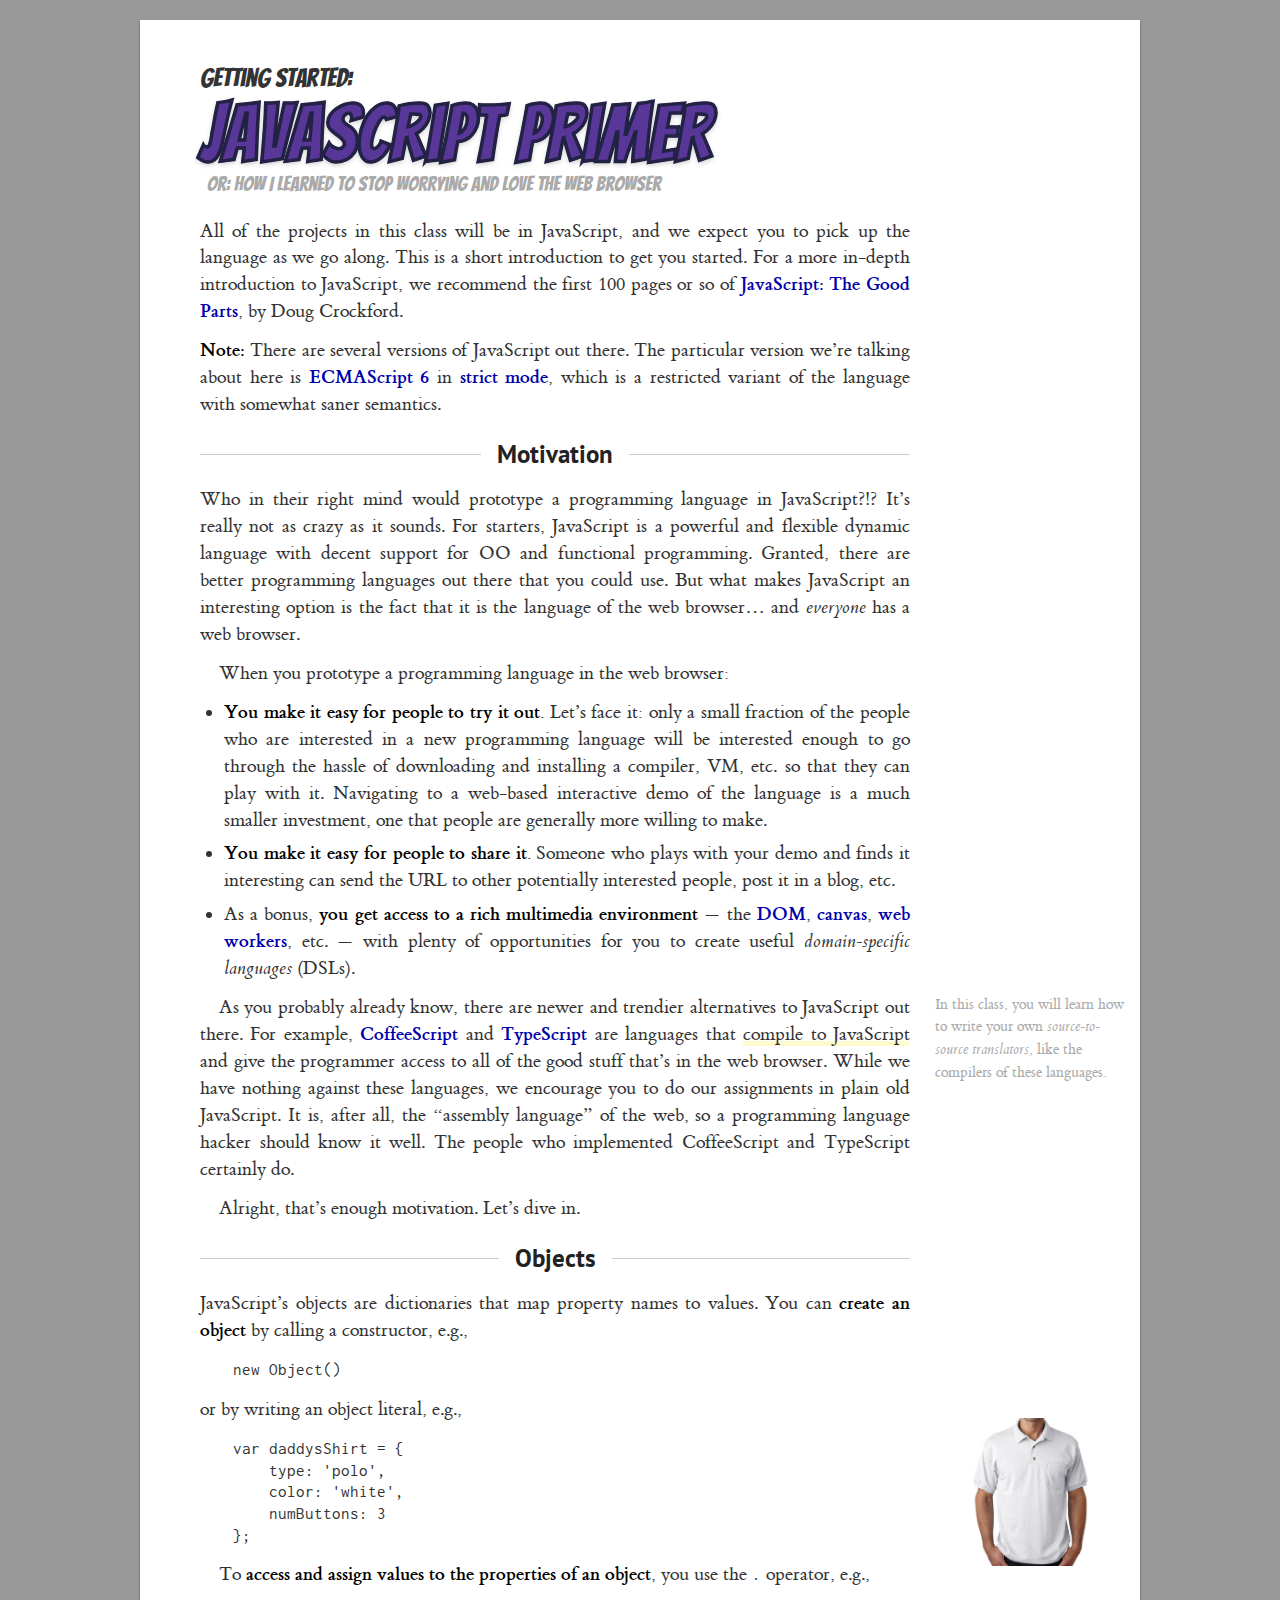
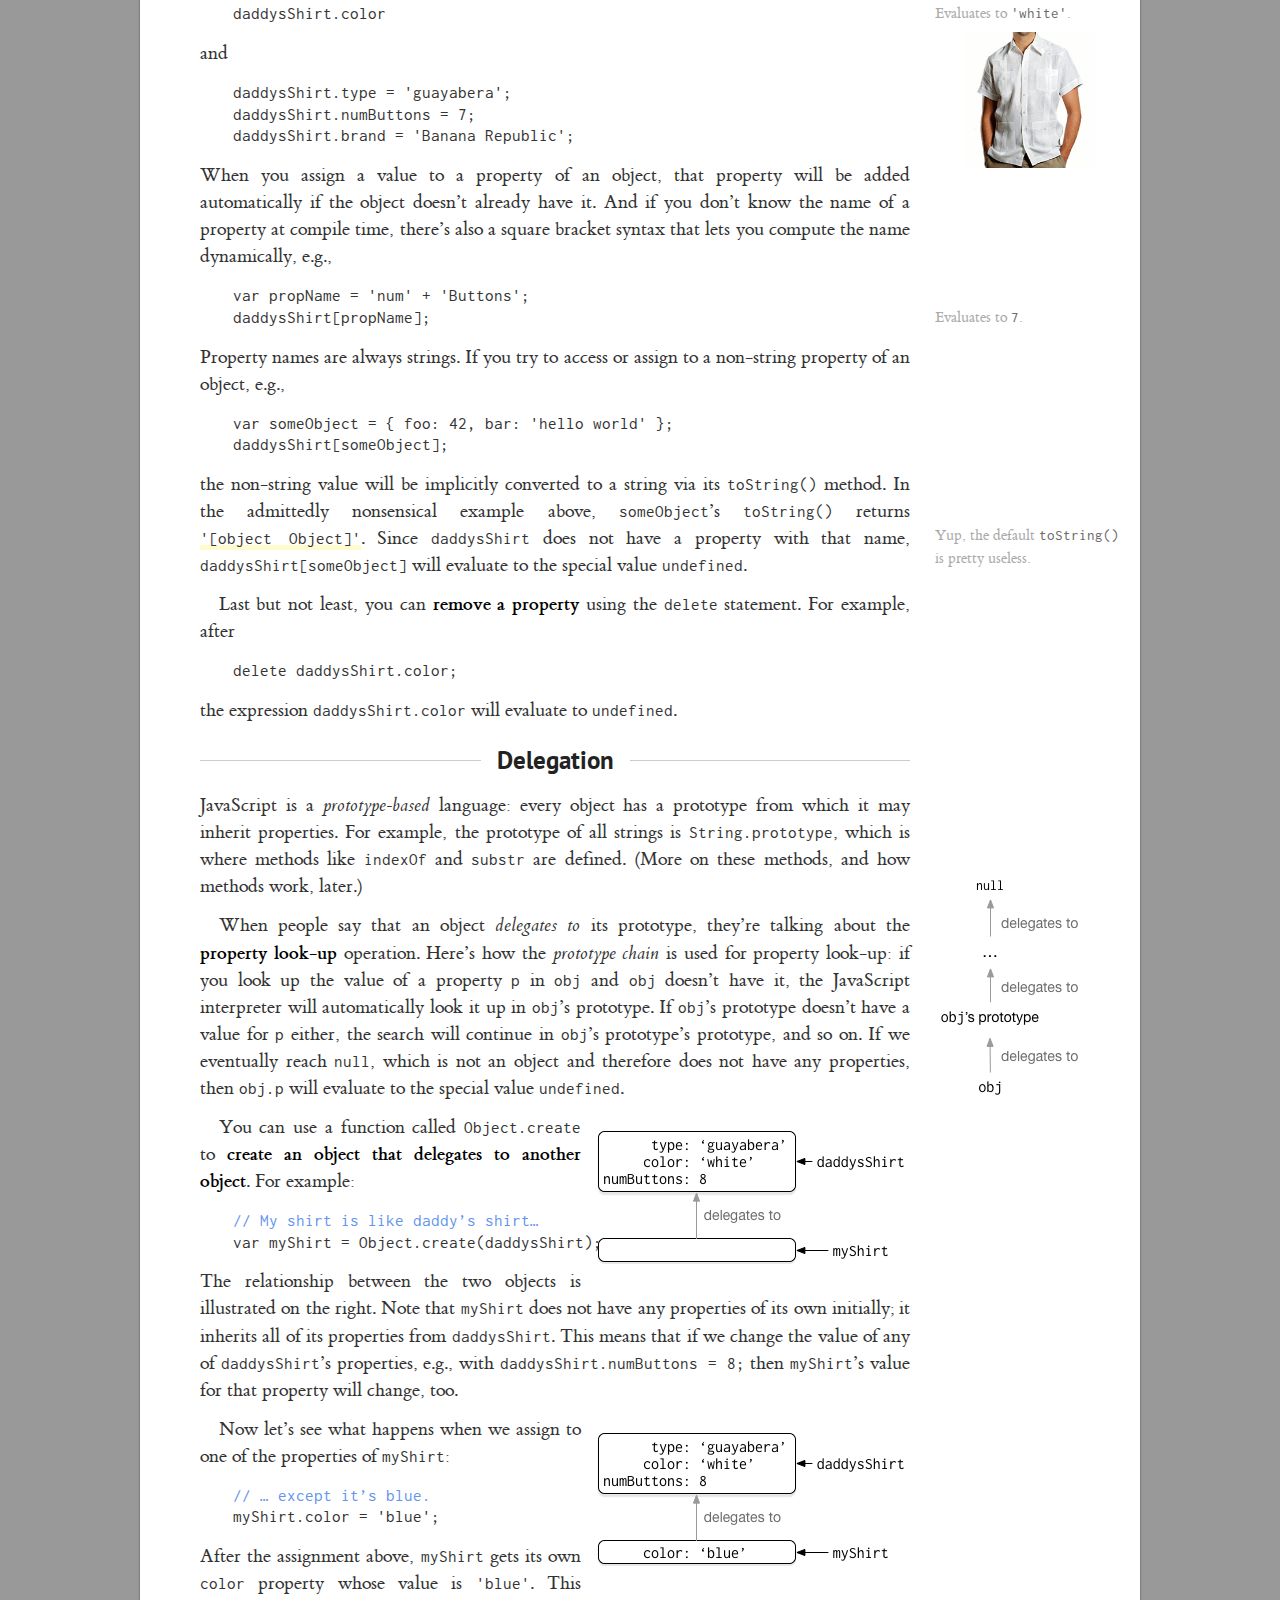
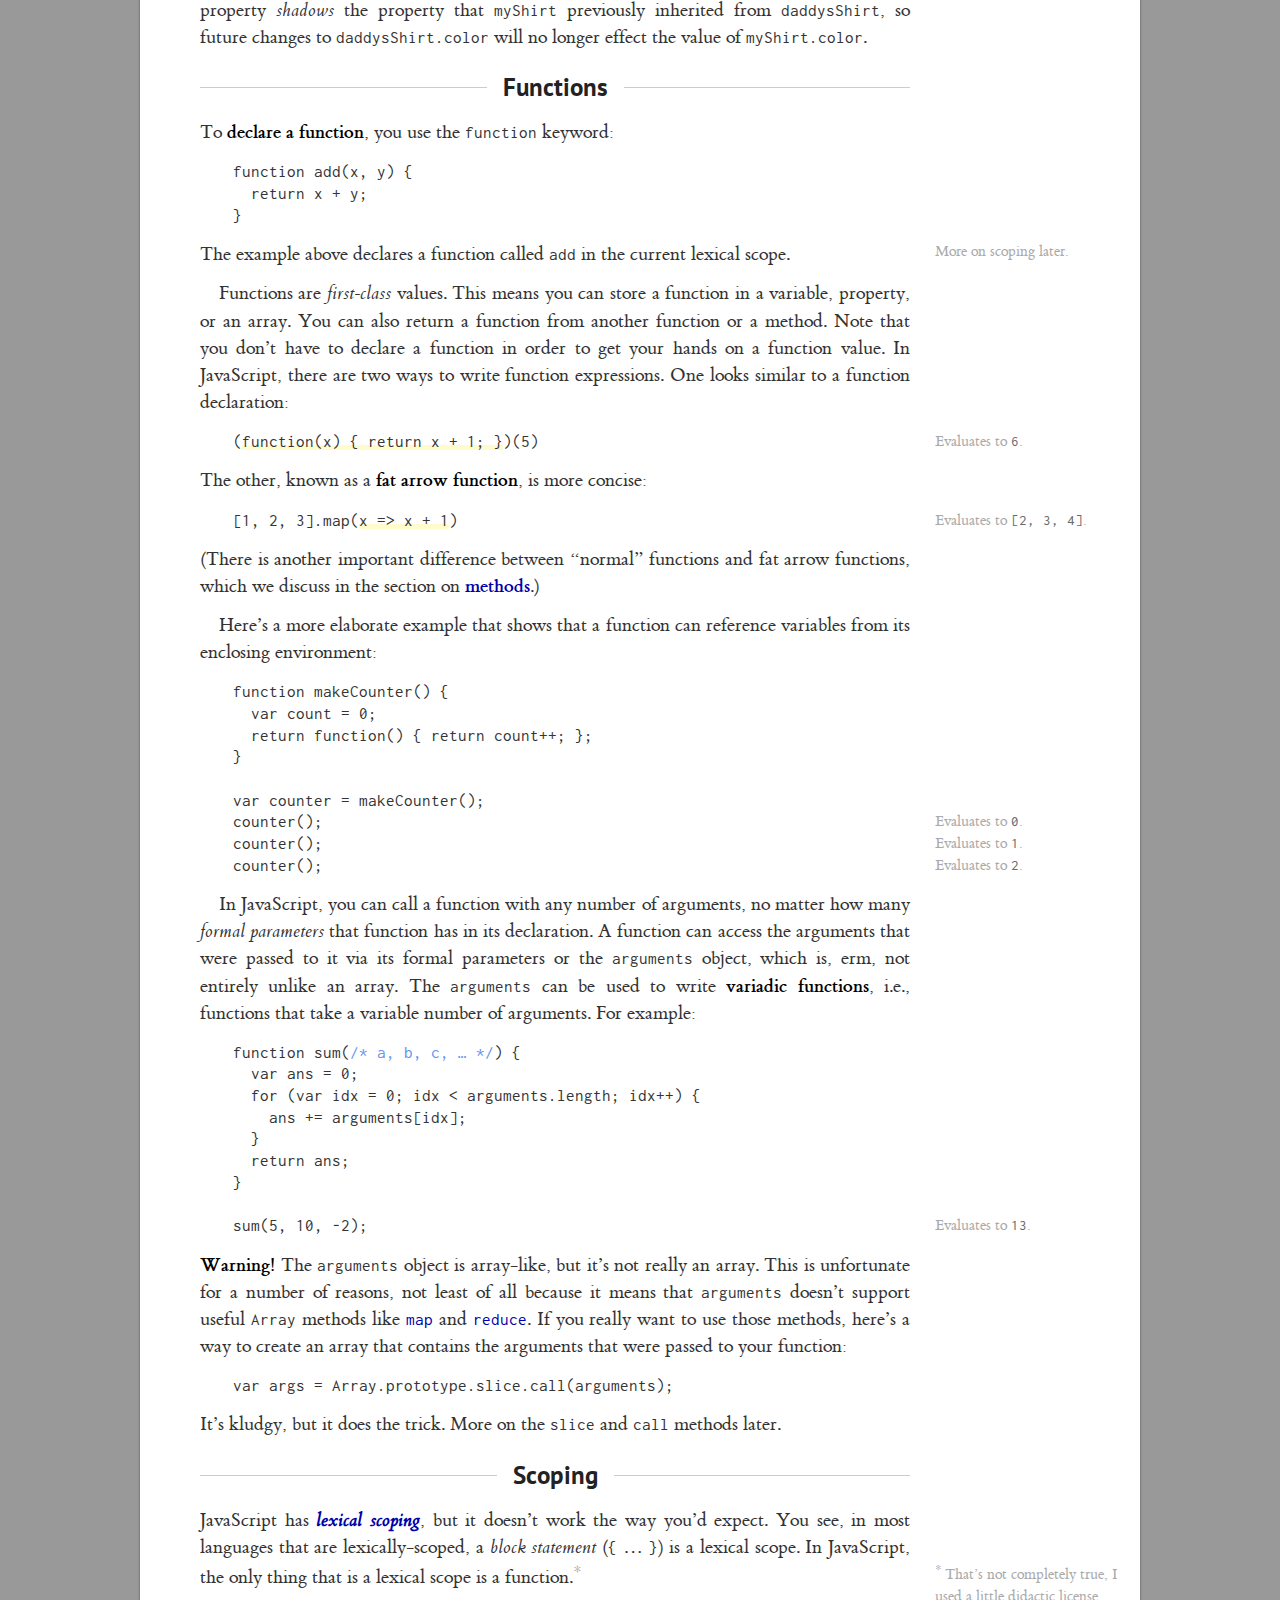
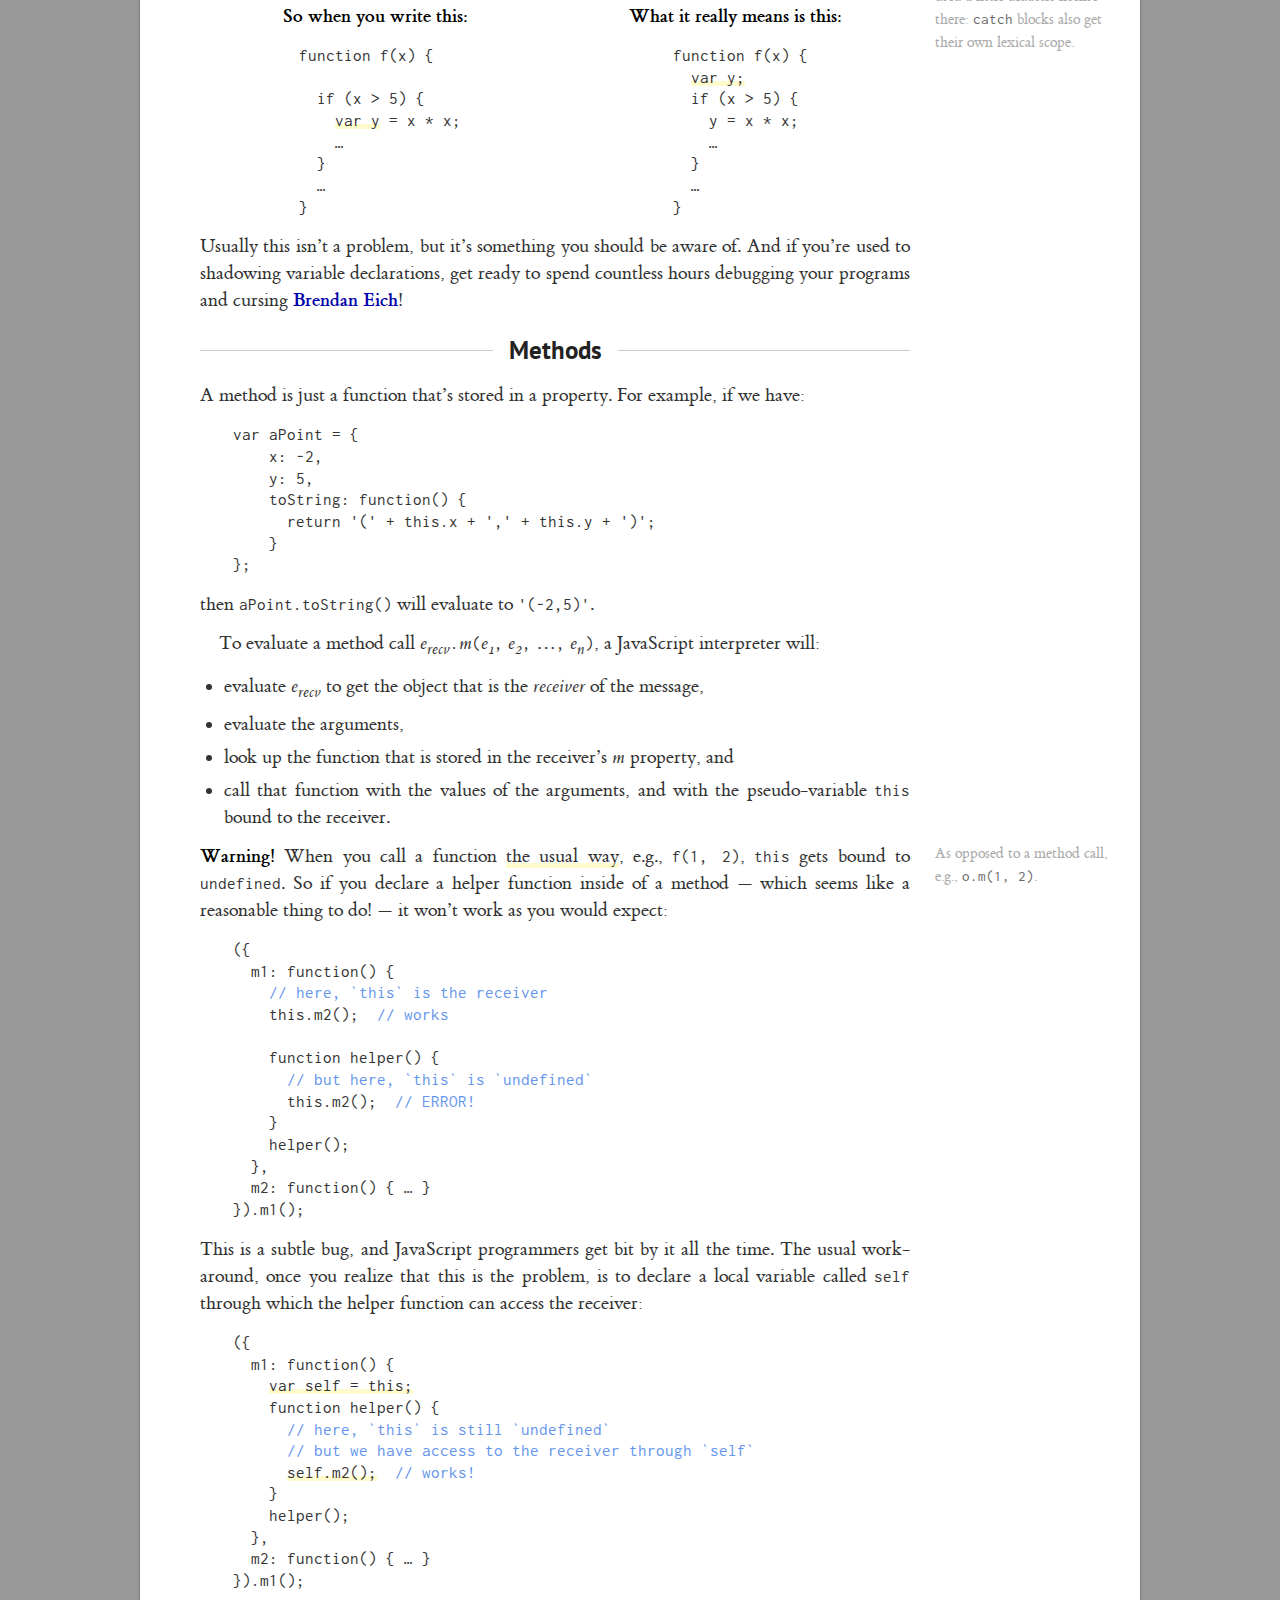
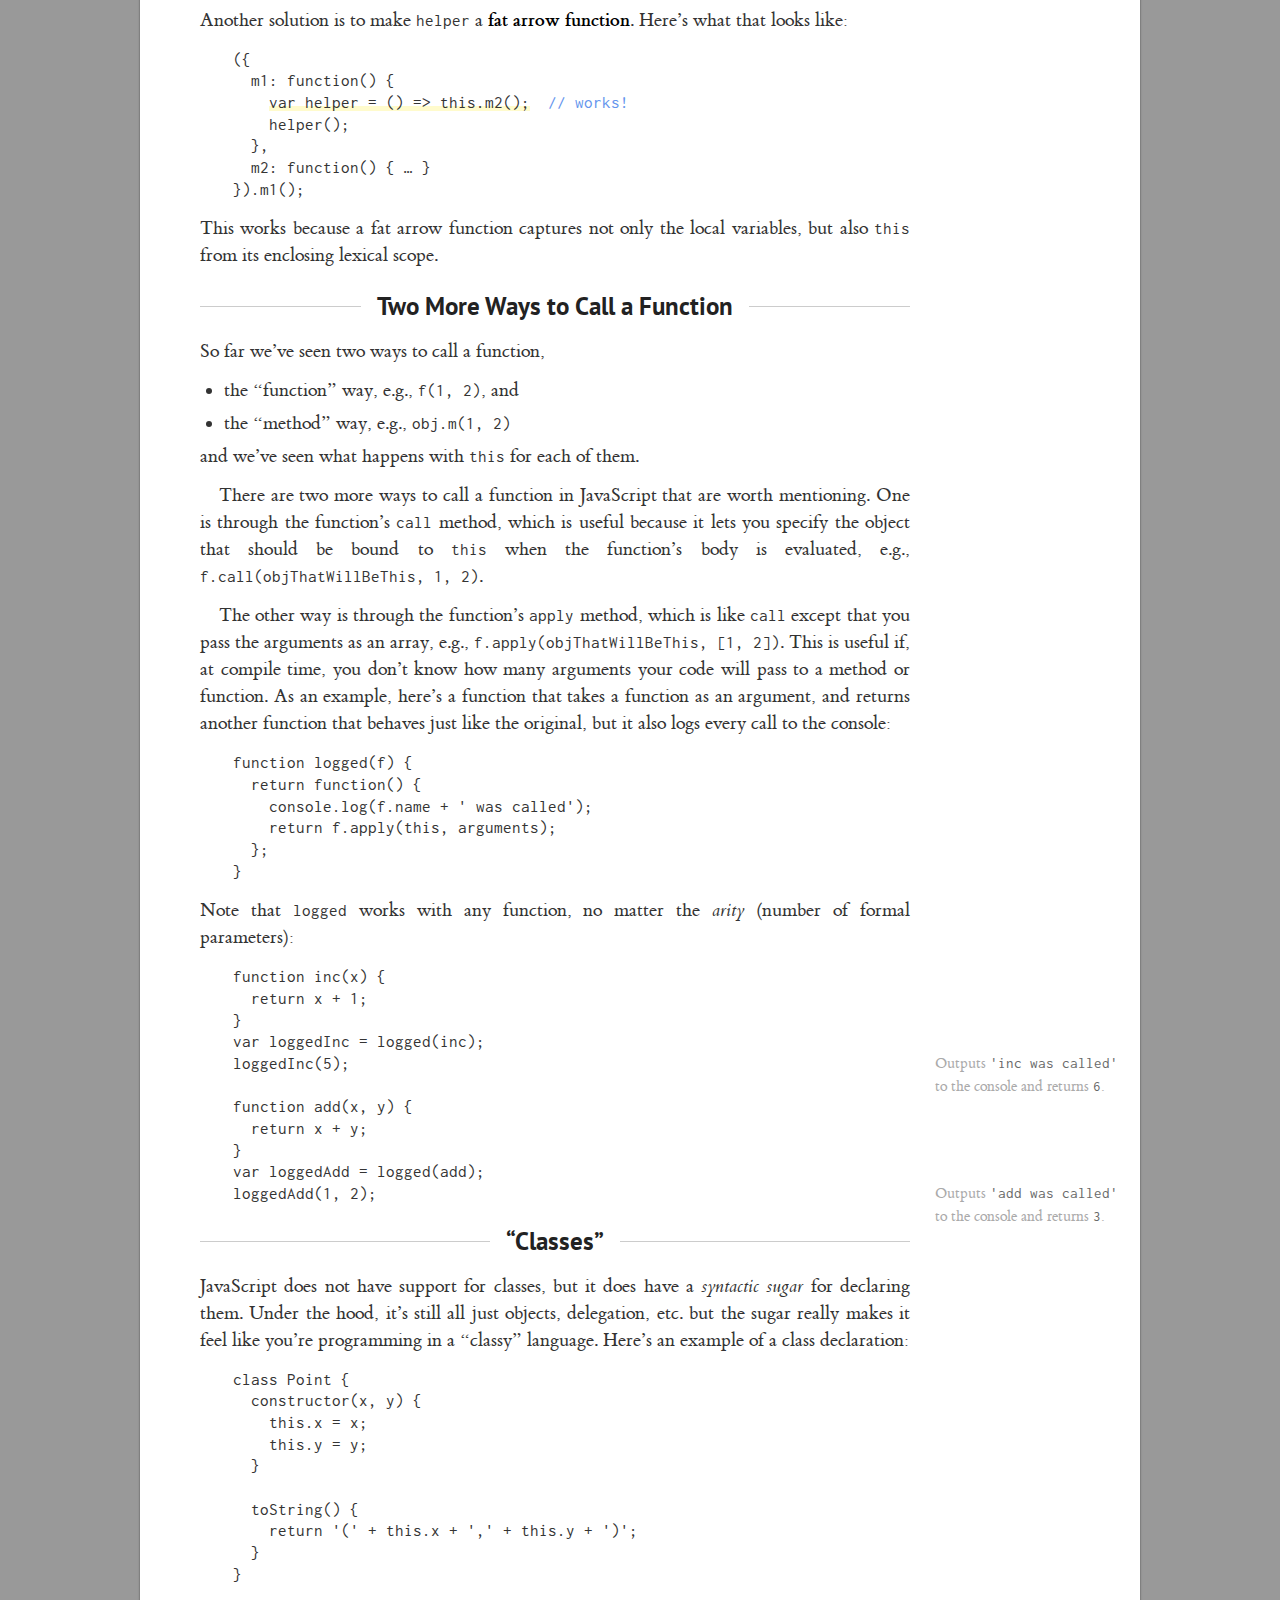
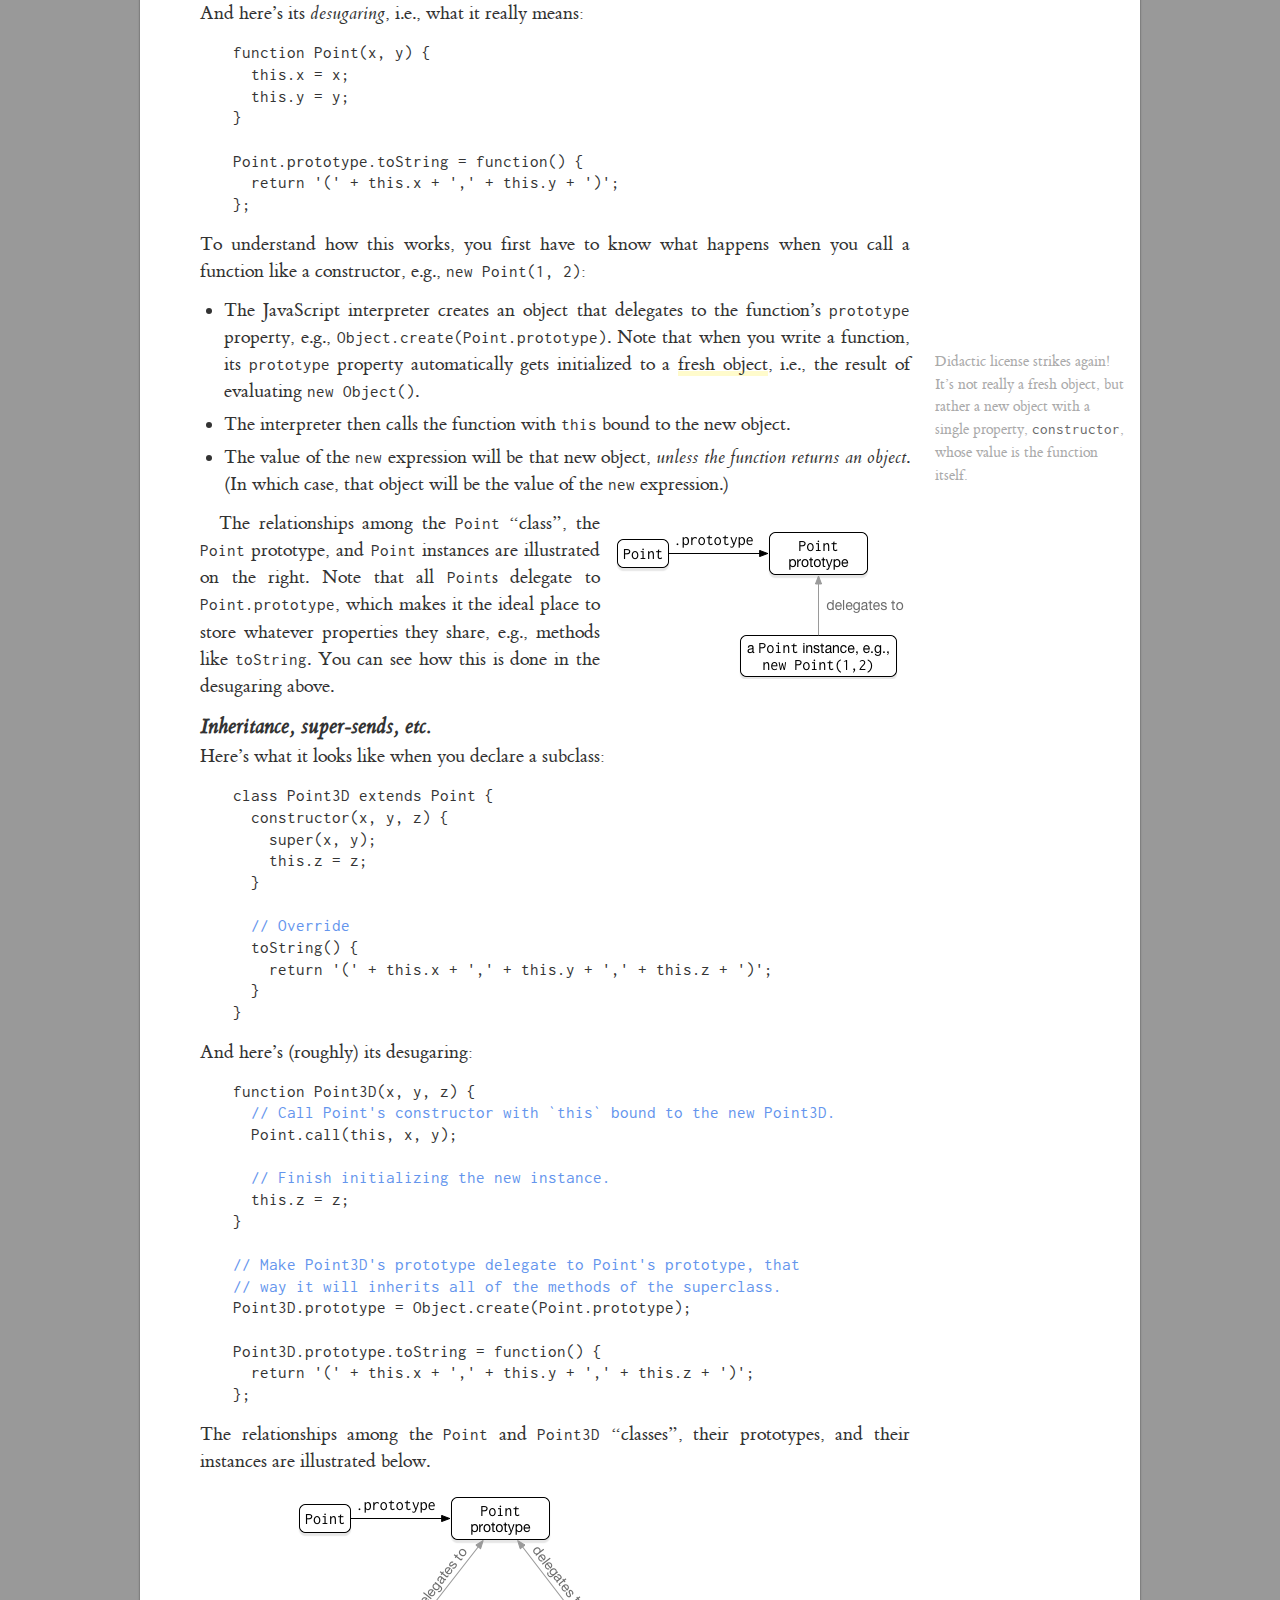
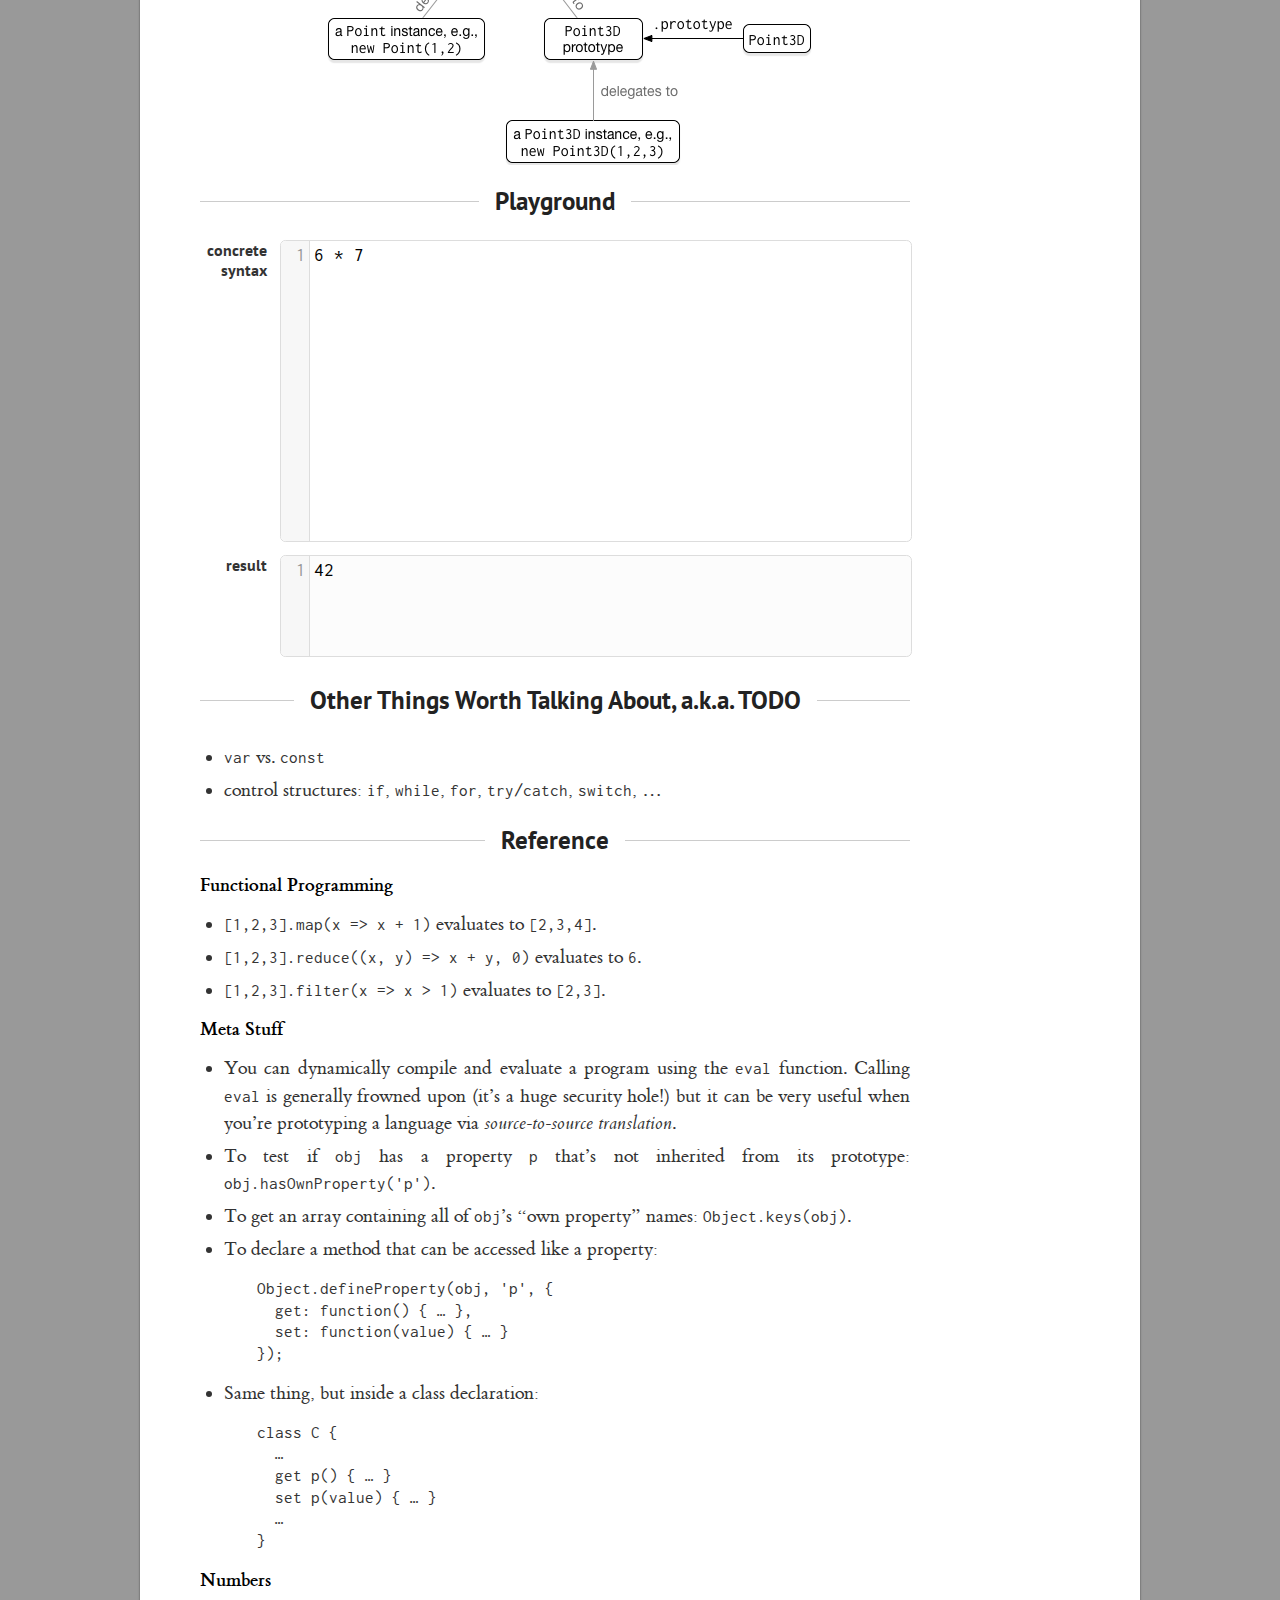
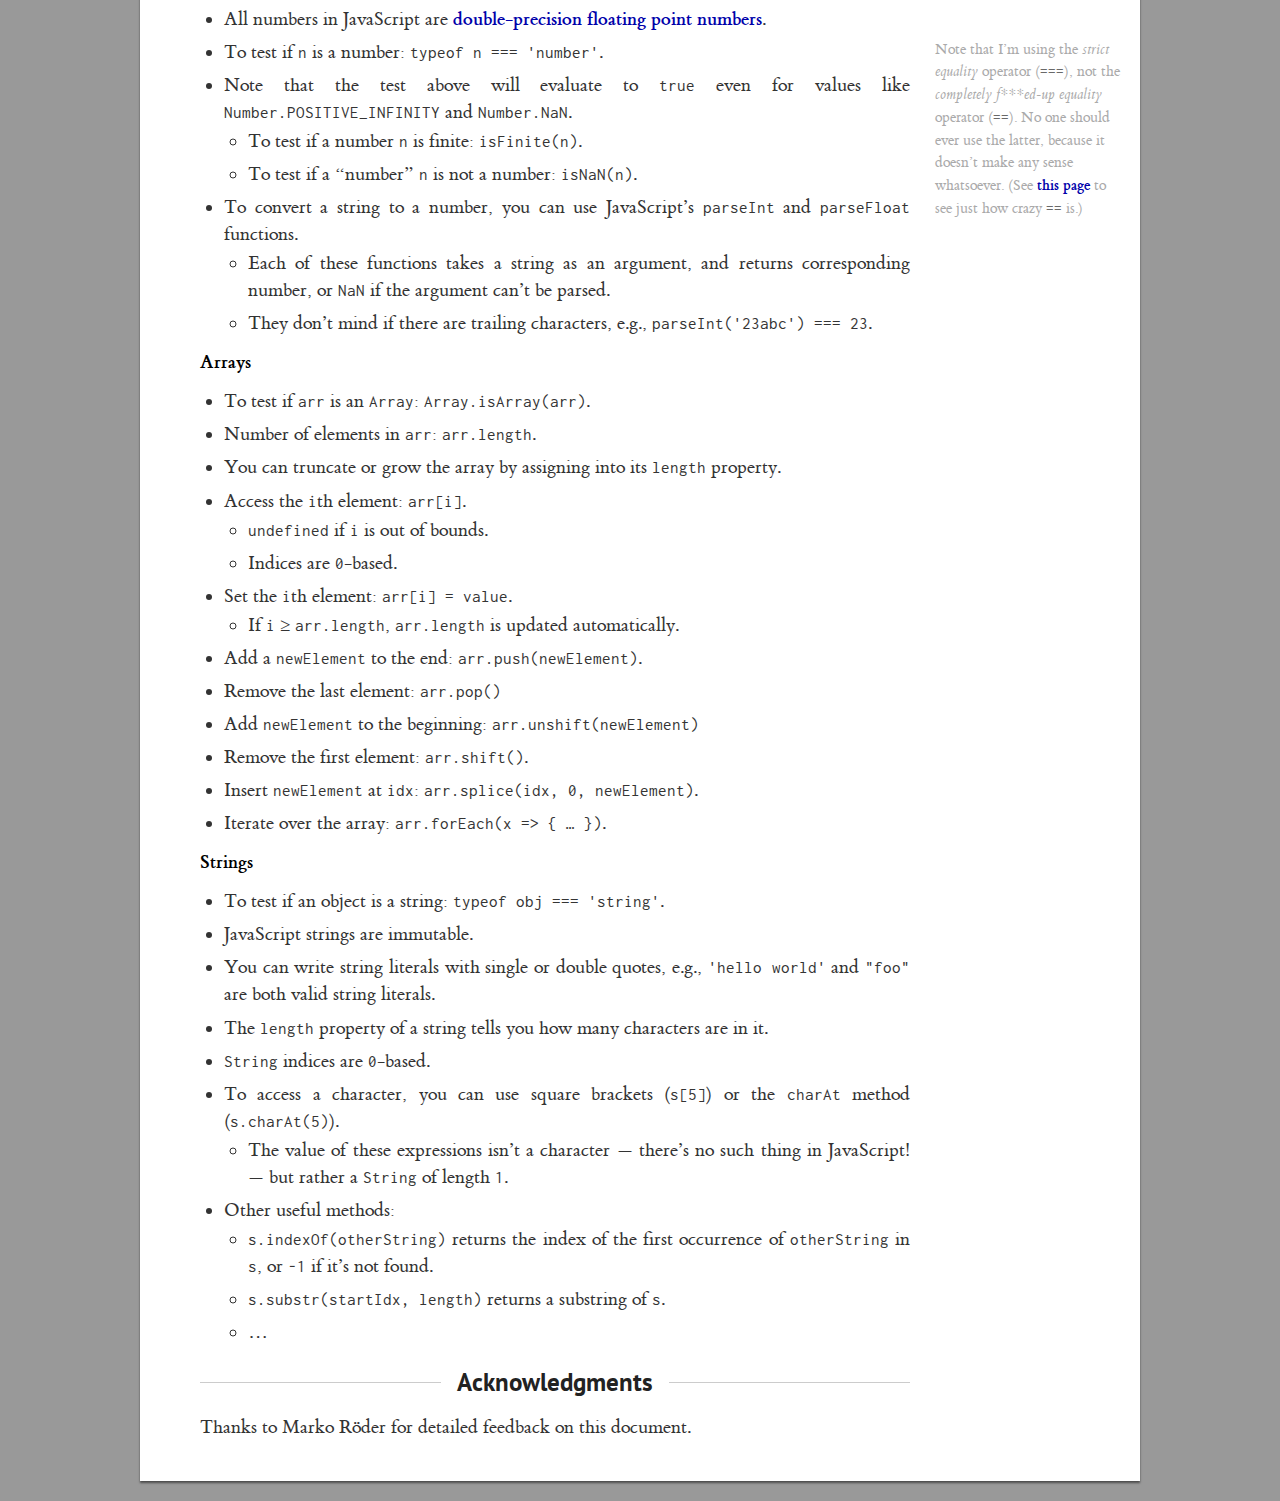
==== commit a357492a: "updates" ====
--- a/js/index.html
+++ b/js/index.html
@@ -74,18 +74,18 @@
         </p>
         <p>
           <sideBar>
-            In this class, you will learn how to write your own <em>source-to-source translators</em>,
-            like the compilers of these languages.
+            In this class, you will learn how to write your own <em>source-to-source
+            translators</em>, like the compilers of these languages.
           </sideBar>
           As you probably already know, there are newer and trendier alternatives to JavaScript out
           there. For example,
           <a href="http://coffeescript.org/">CoffeeScript</a> and
-          <a href="http://www.typescriptlang.org/">TypeScript</a> are languages that compile to
-          JavaScript and give the programmer access to all of the good stuff that&rsquo;s in the web
-          browser. While we have nothing against these languages, we encourage you to do our
-          assignments in plain old JavaScript. It is, after all, the &ldquo;assembly language&rdquo;
-          of the web, so a programming language hacker should know it well. The people who
-          implemented CoffeeScript and TypeScript certainly do.
+          <a href="http://www.typescriptlang.org/">TypeScript</a> are languages that
+          <highlight>compile to JavaScript</highlight> and give the programmer access to all of the
+          good stuff that&rsquo;s in the web browser. While we have nothing against these languages,
+          we encourage you to do our assignments in plain old JavaScript. It is, after all, the
+          &ldquo;assembly language&rdquo; of the web, so a programming language hacker should know
+          it well. The people who implemented CoffeeScript and TypeScript certainly do.
         </p>
         <p>
           Alright, that&rsquo;s enough motivation. Let&rsquo;s dive in.
@@ -126,8 +126,8 @@
           the non-string value will be implicitly converted to a string via its
           <code>toString()</code> method. In the admittedly nonsensical example above,
           <code>someObject</code>&rsquo;s
-          <code>toString()</code> returns <code>'[object Object]'</code>.<sideBar>Yup, the default
-          <code>toString()</code> is pretty useless.</sideBar>
+          <code>toString()</code> returns <highlight><code>'[object Object]'</code></highlight>.
+          <sideBar>Yup, the default <code>toString()</code> is pretty useless.</sideBar>
           Since <code>daddysShirt</code> does not have a property with that name,
           <code>daddysShirt[someObject]</code> will evaluate to the special value
           <code>undefined</code>.
@@ -268,8 +268,8 @@
           (<code>{</code> &hellip; <code>}</code>) is a lexical scope. In JavaScript, the only thing
           that is a lexical scope is a function.<sup style="color: #aaa;">*</sup>
           <sidebar>
-            That&rsquo;s not completely true, I used a little didactic license there:
-            <code>catch</code> blocks also get their own lexical scope.
+            <sup style="color: #aaa;">*</sup> That&rsquo;s not completely true, I used a little
+            didactic license there: <code>catch</code> blocks also get their own lexical scope.
           </sidebar>
           <div style="display: inline-block; width: 350px; text-align: center;"> 
             <b>So when you write this:</b>
@@ -327,11 +327,11 @@
           </ul>
         </p>
         <p style="text-indent: 0;">
-          <b>Warning!</b> When you call a function the usual way, e.g., <sideBar>As opposed to a
-          method call, e.g., <code>o.m(1, 2)</code>.</sideBar><code>f(1, 2)</code>,
-          <code>this</code> gets bound to <code>undefined</code>. So if you declare a helper
-          function inside of a method &mdash; which seems like a reasonable thing to do! &mdash; it
-          won&rsquo;t work as you would expect:
+          <b>Warning!</b> When you call a function <highlight>the usual way</highlight>, e.g.,
+          <sideBar>As opposed to a method call, e.g., <code>o.m(1, 2)</code>.</sideBar>
+          <code>f(1, 2)</code>, <code>this</code> gets bound to <code>undefined</code>. So if you
+          declare a helper function inside of a method &mdash; which seems like a reasonable thing
+          to do! &mdash; it won&rsquo;t work as you would expect:
           <codeBlock>({
   m1: function() {
     <comment>// here, `this` is the receiver</comment>
@@ -459,13 +459,13 @@
             <li>The JavaScript interpreter creates an object that delegates to the function&rsquo;s
               <code>prototype</code> property, e.g., <code>Object.create(Point.prototype)</code>.
               Note that when you write a function, its <code>prototype</code> property automatically
-              gets initialized to a fresh
+              gets initialized to a <highlight>fresh
               <sideBar>
                 Didactic license strikes again! It&rsquo;s not really a fresh object, but rather a
                 new object with a single property, <code>constructor</code>, whose value is the
                 function itself.
               </sideBar>
-              object, i.e., the result of evaluating <code>new Object()</code>.</li>
+              object</highlight>, i.e., the result of evaluating <code>new Object()</code>.</li>
             <li>The interpreter then calls the function with <code>this</code> bound to the new
               object.</li>
             <li>
--- a/common.css
+++ b/common.css
@@ -37,7 +37,14 @@
 }
 
 highlight {
-  background: #fffbcc;
+  box-shadow: inset 0 -5px 0 #fffbcc;
+}
+
+@media print {
+  highlight {
+    box-shadow: none;
+    border-bottom: 5px solid #fffbcc;
+  }
 }
 
 comment {
@@ -242,12 +249,22 @@
   height: 100%;
 }
 
+note,
 due {
   border: 2px dashed black;
   display: block;
+  margin: 0 auto 12px;
+}
+
+note {
+  margin-top: 12px;
+  background: #fffff8;
+  padding: 8pt;
+}
+
+due {
   width: 80%;
   text-align: center;
-  margin: 0 auto 12px;
+  background: #f8f884;
   padding: 4pt;
-  background: #f8f884;
-}
+}
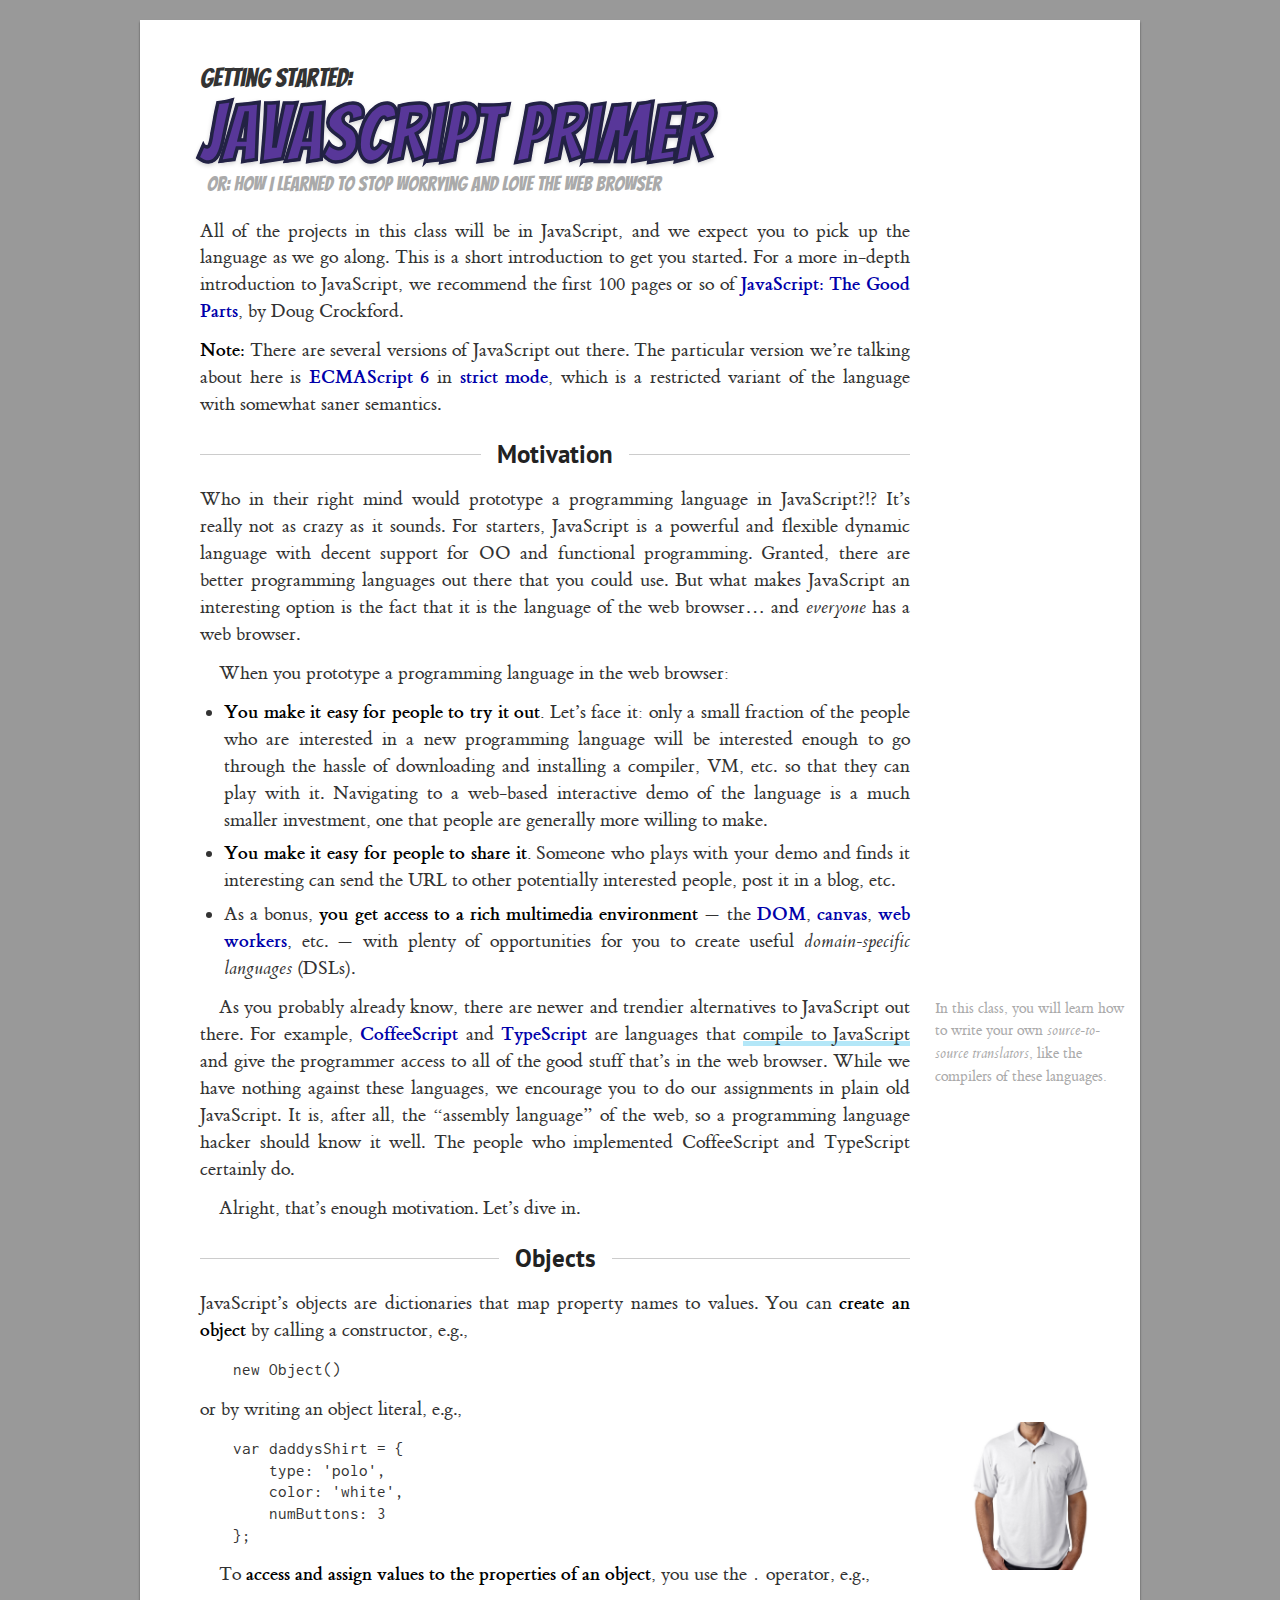
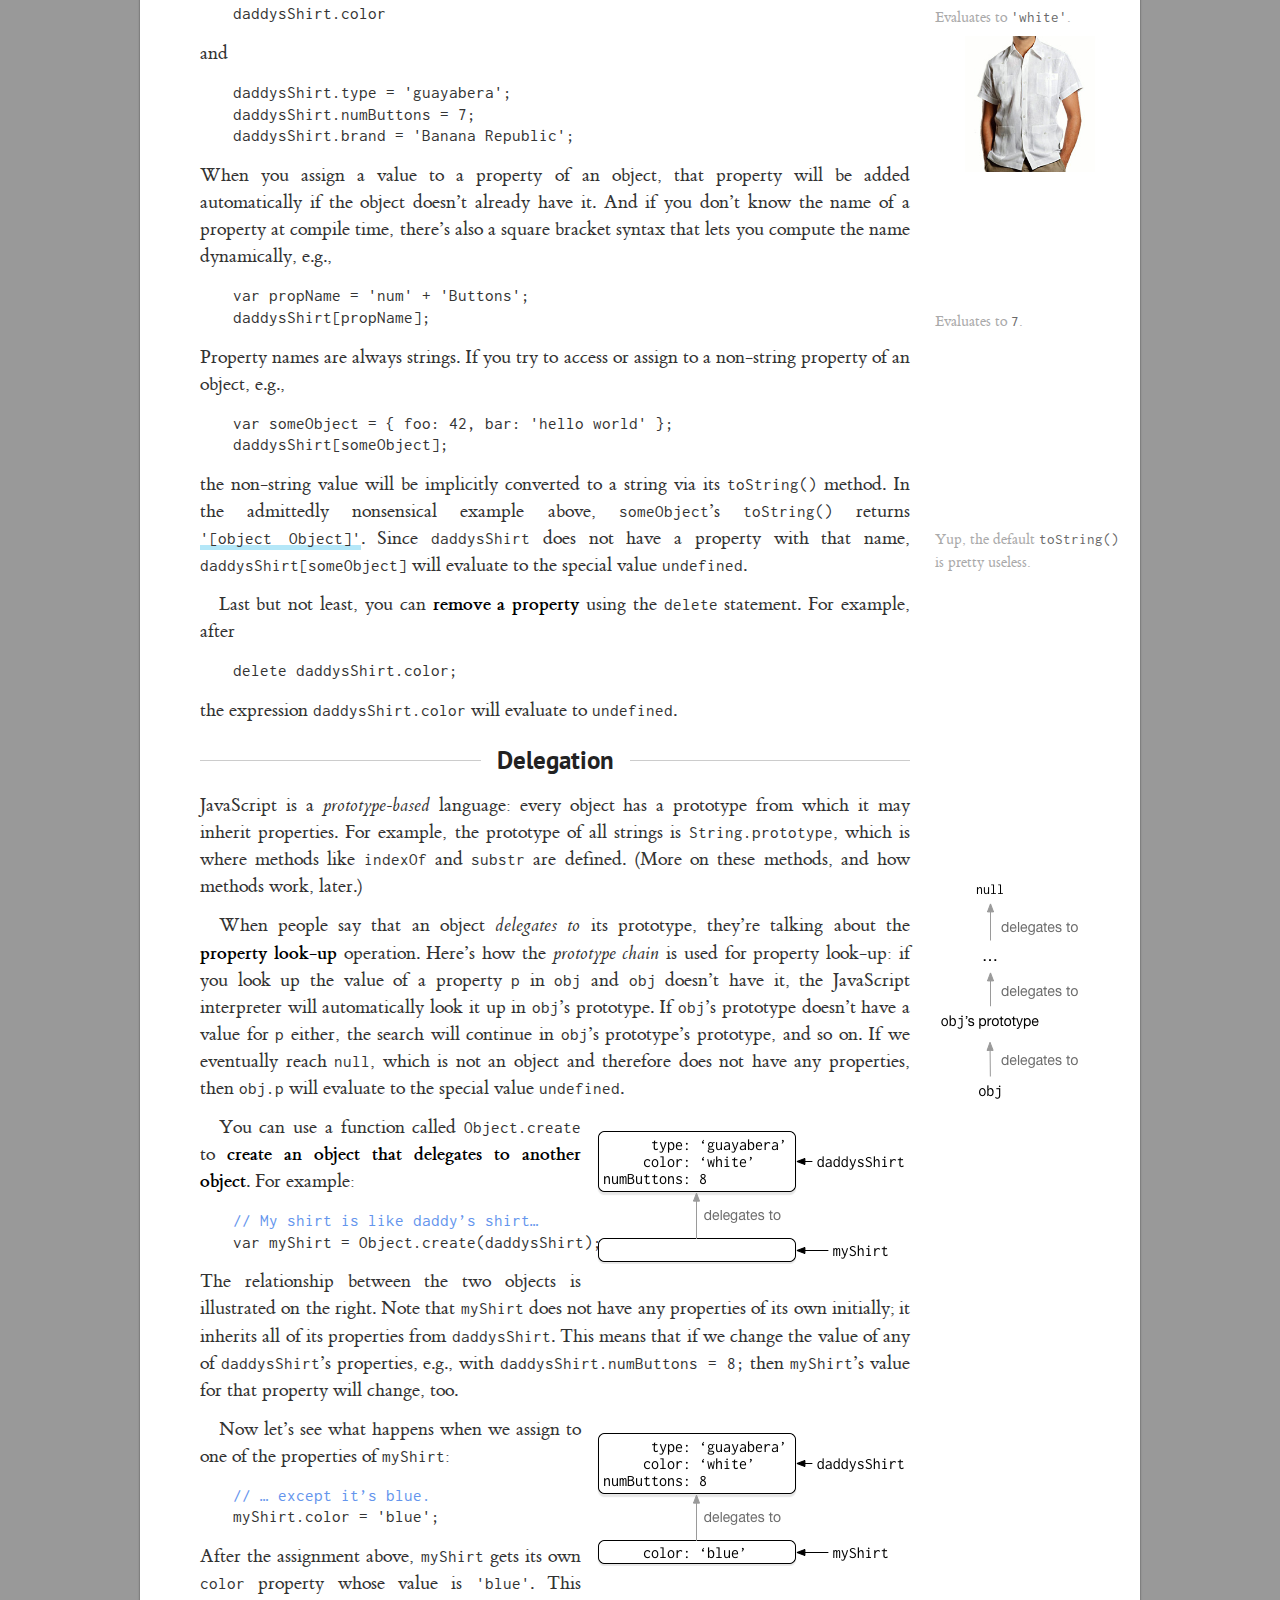
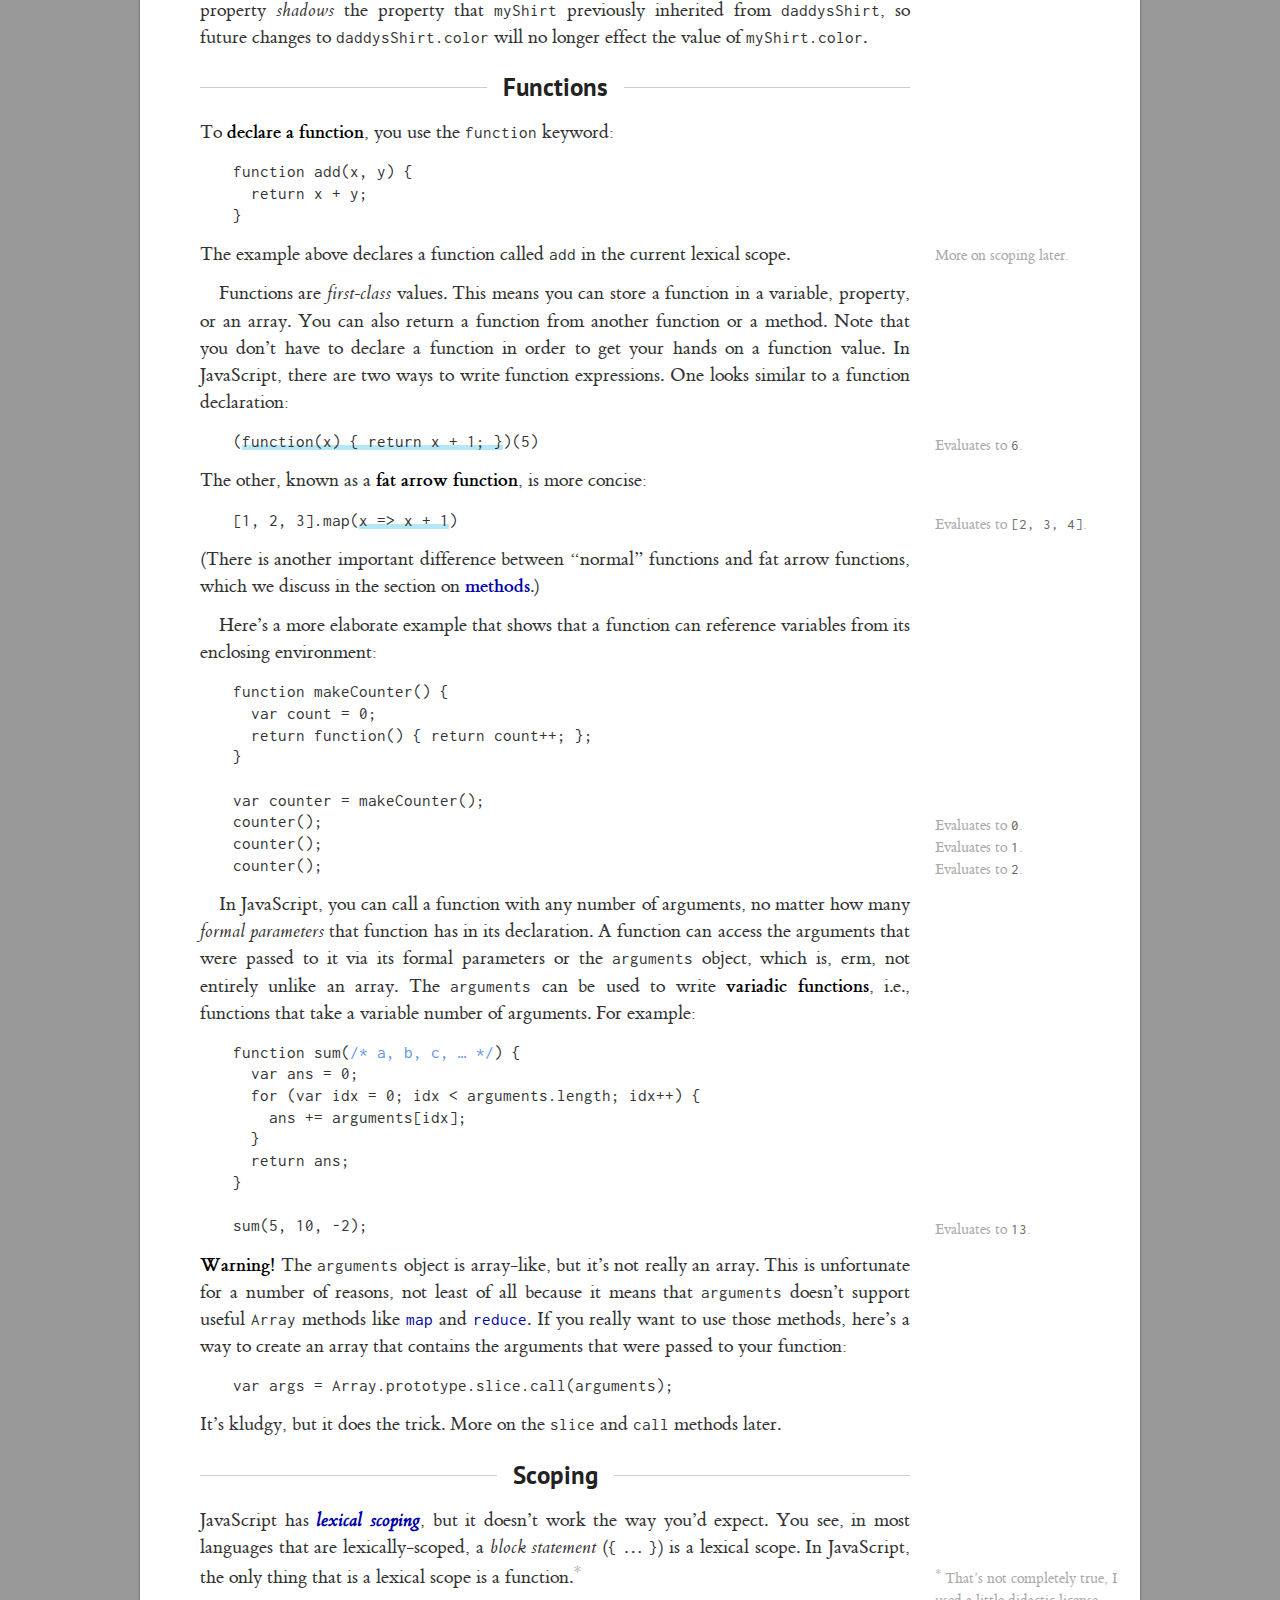
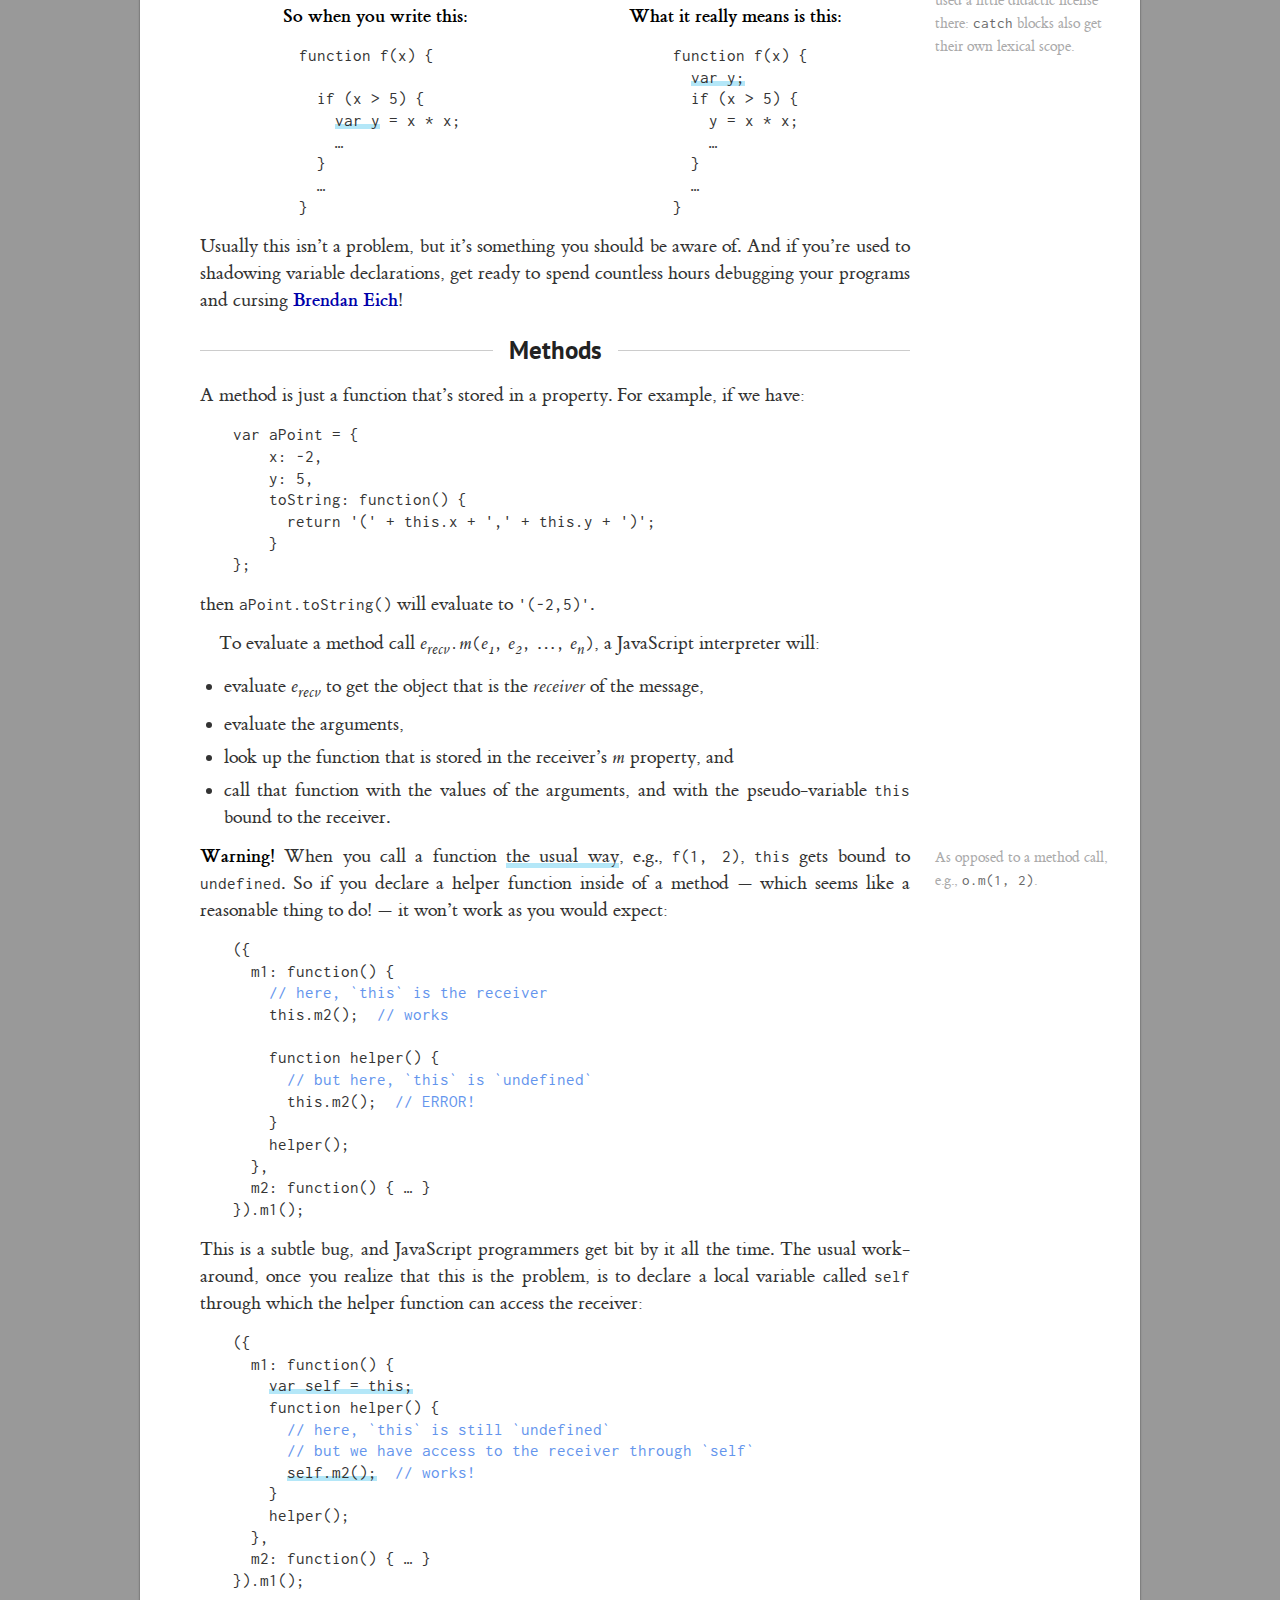
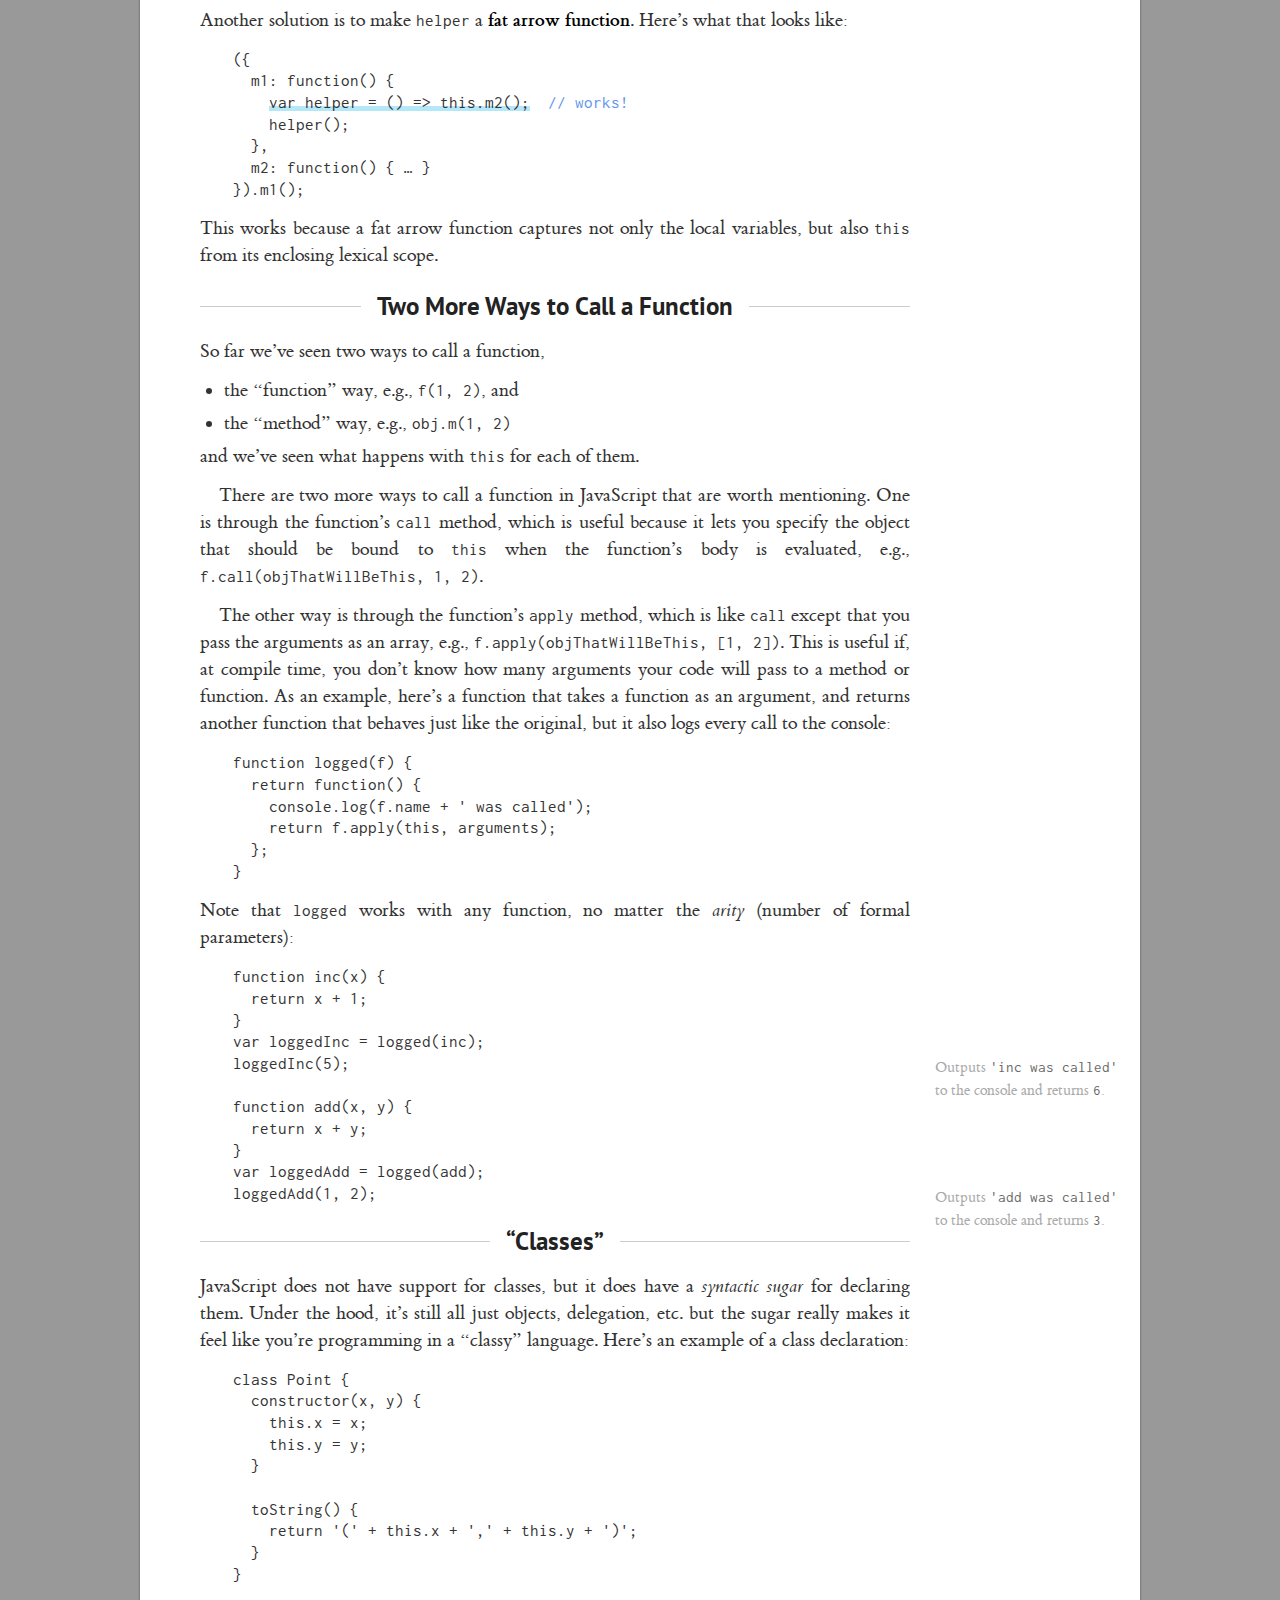
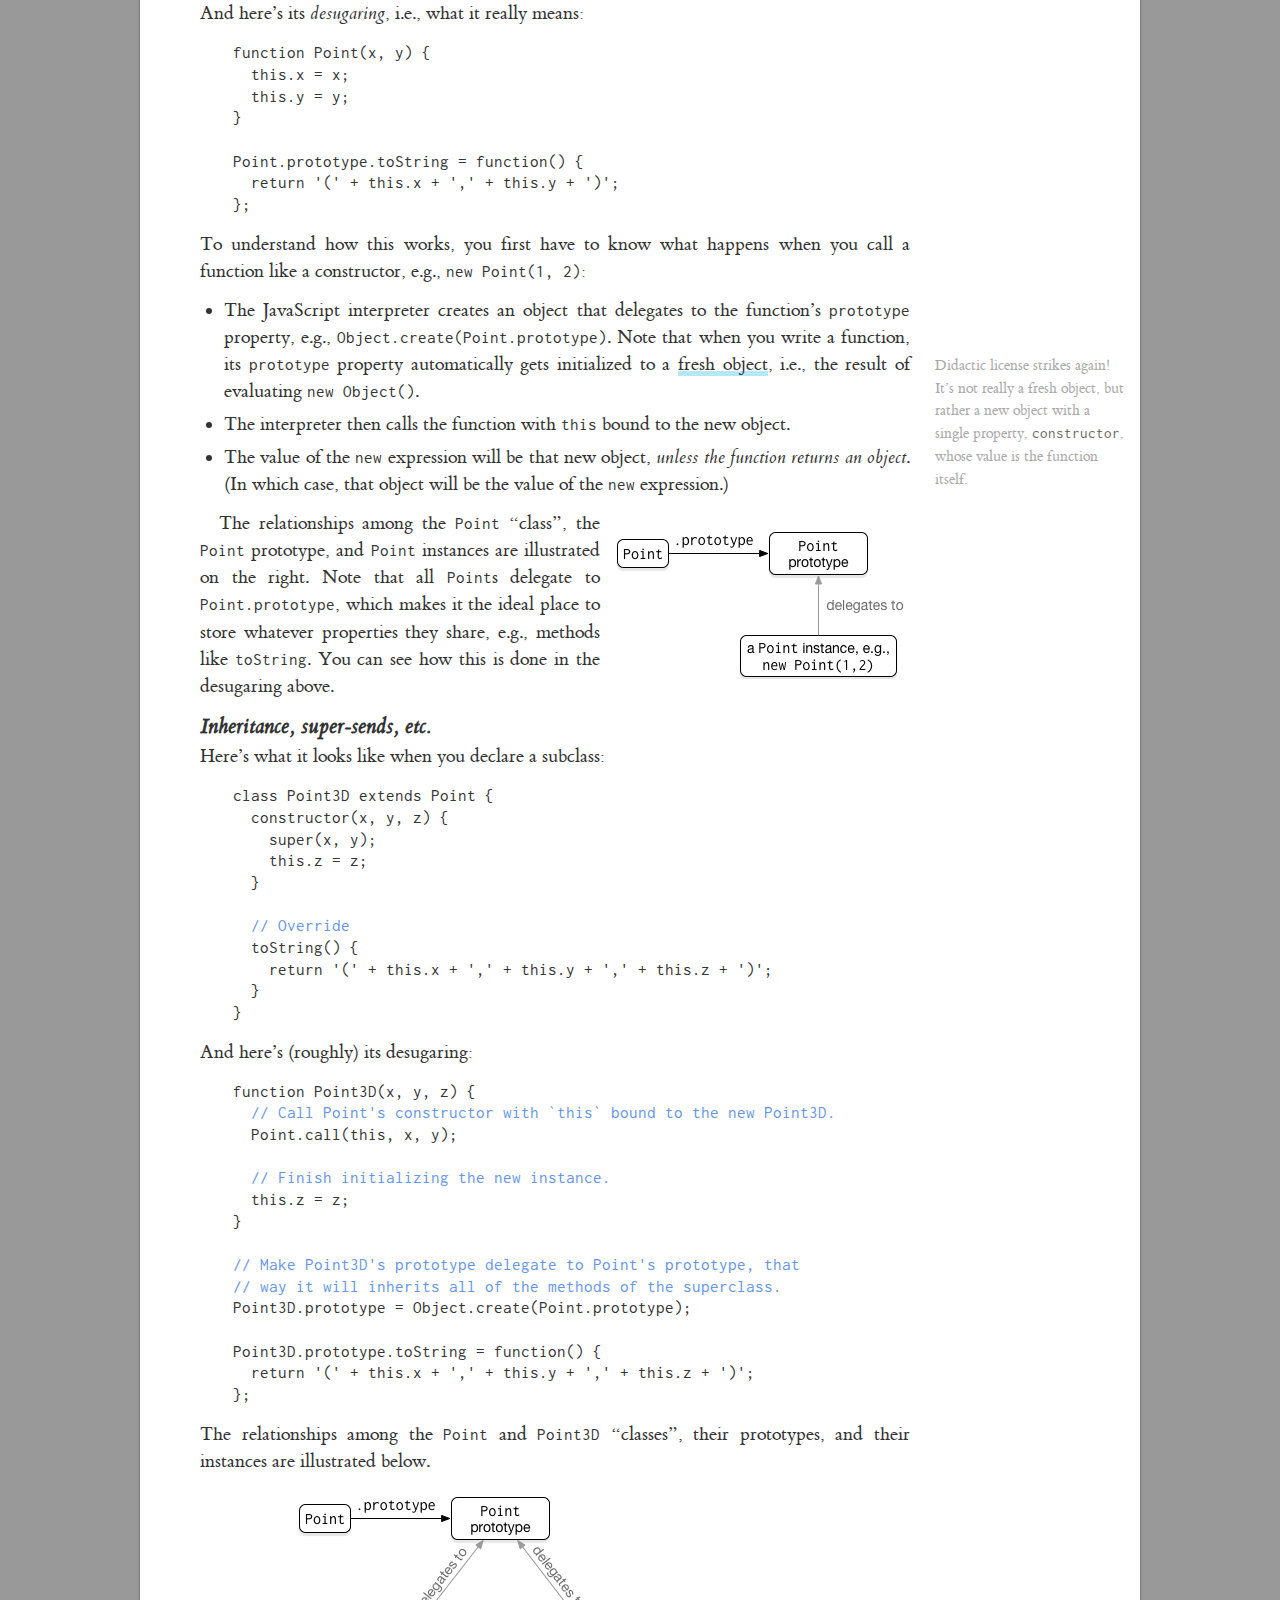
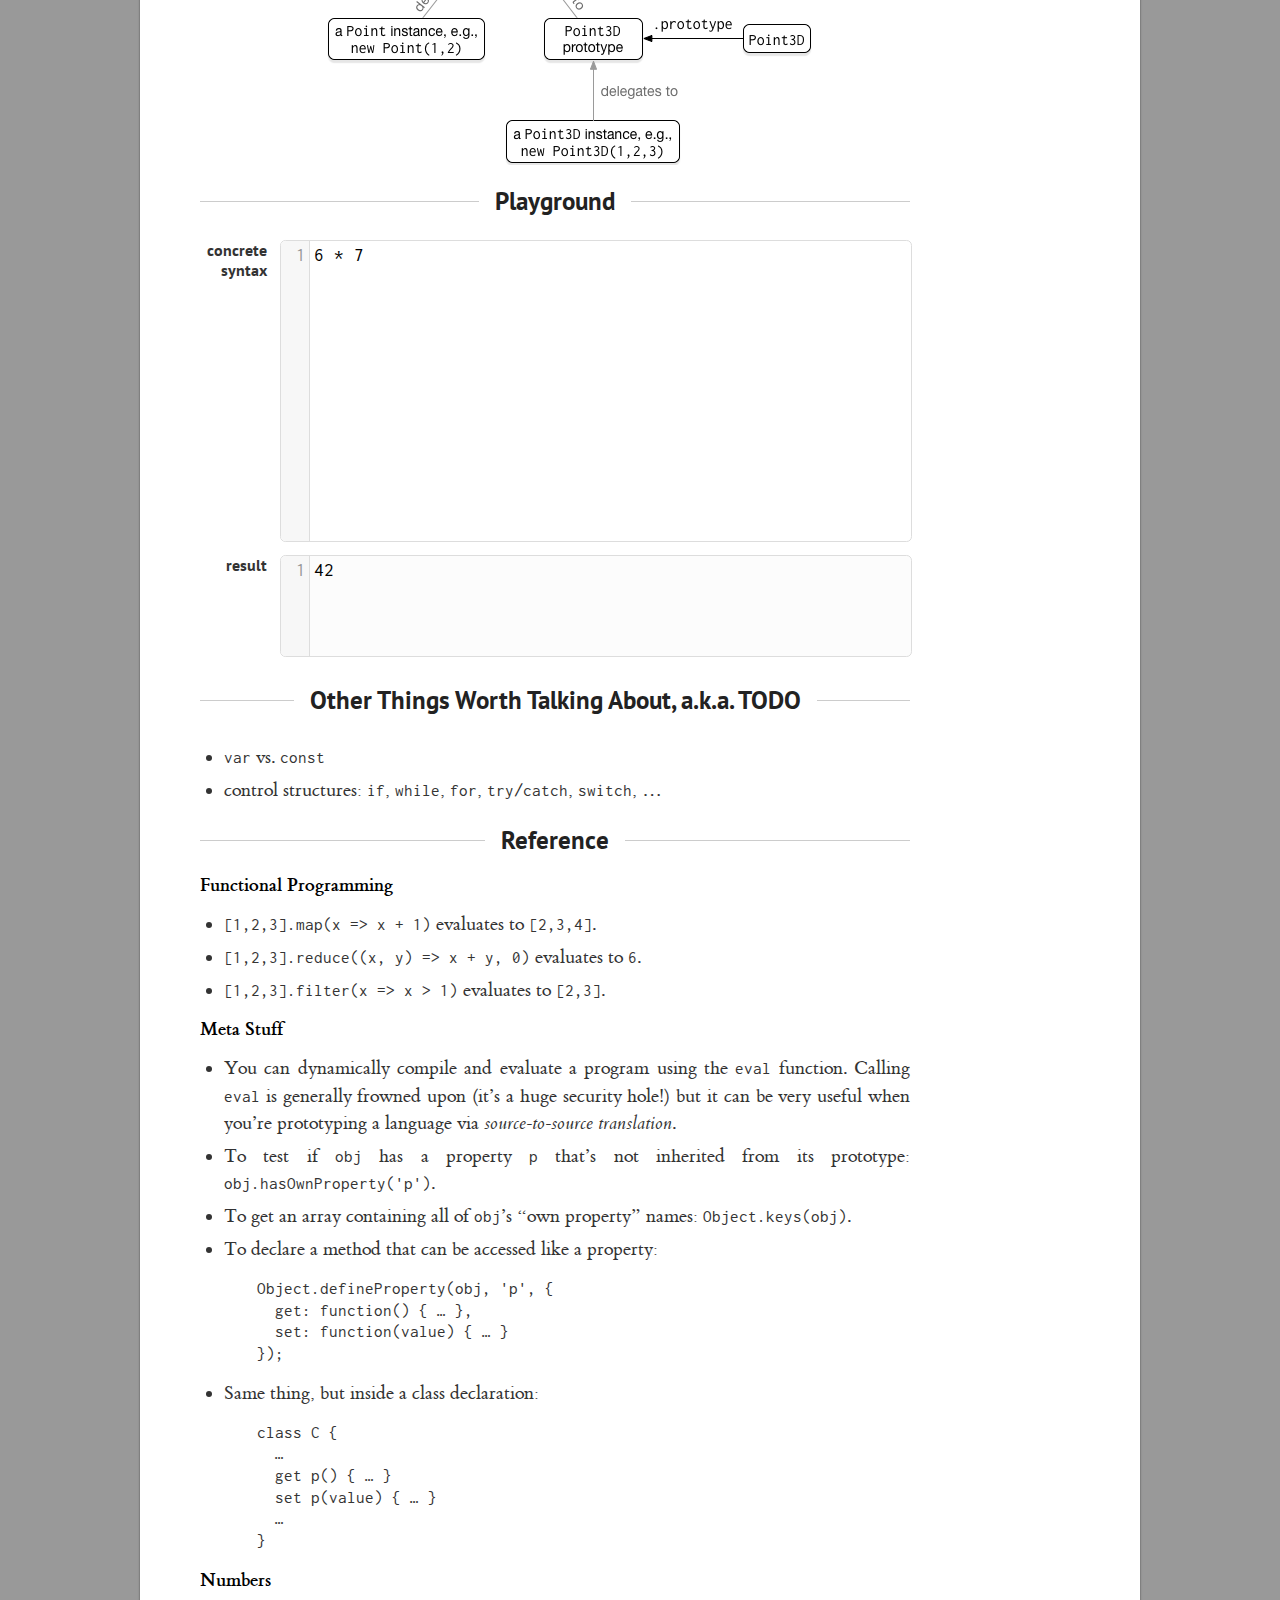
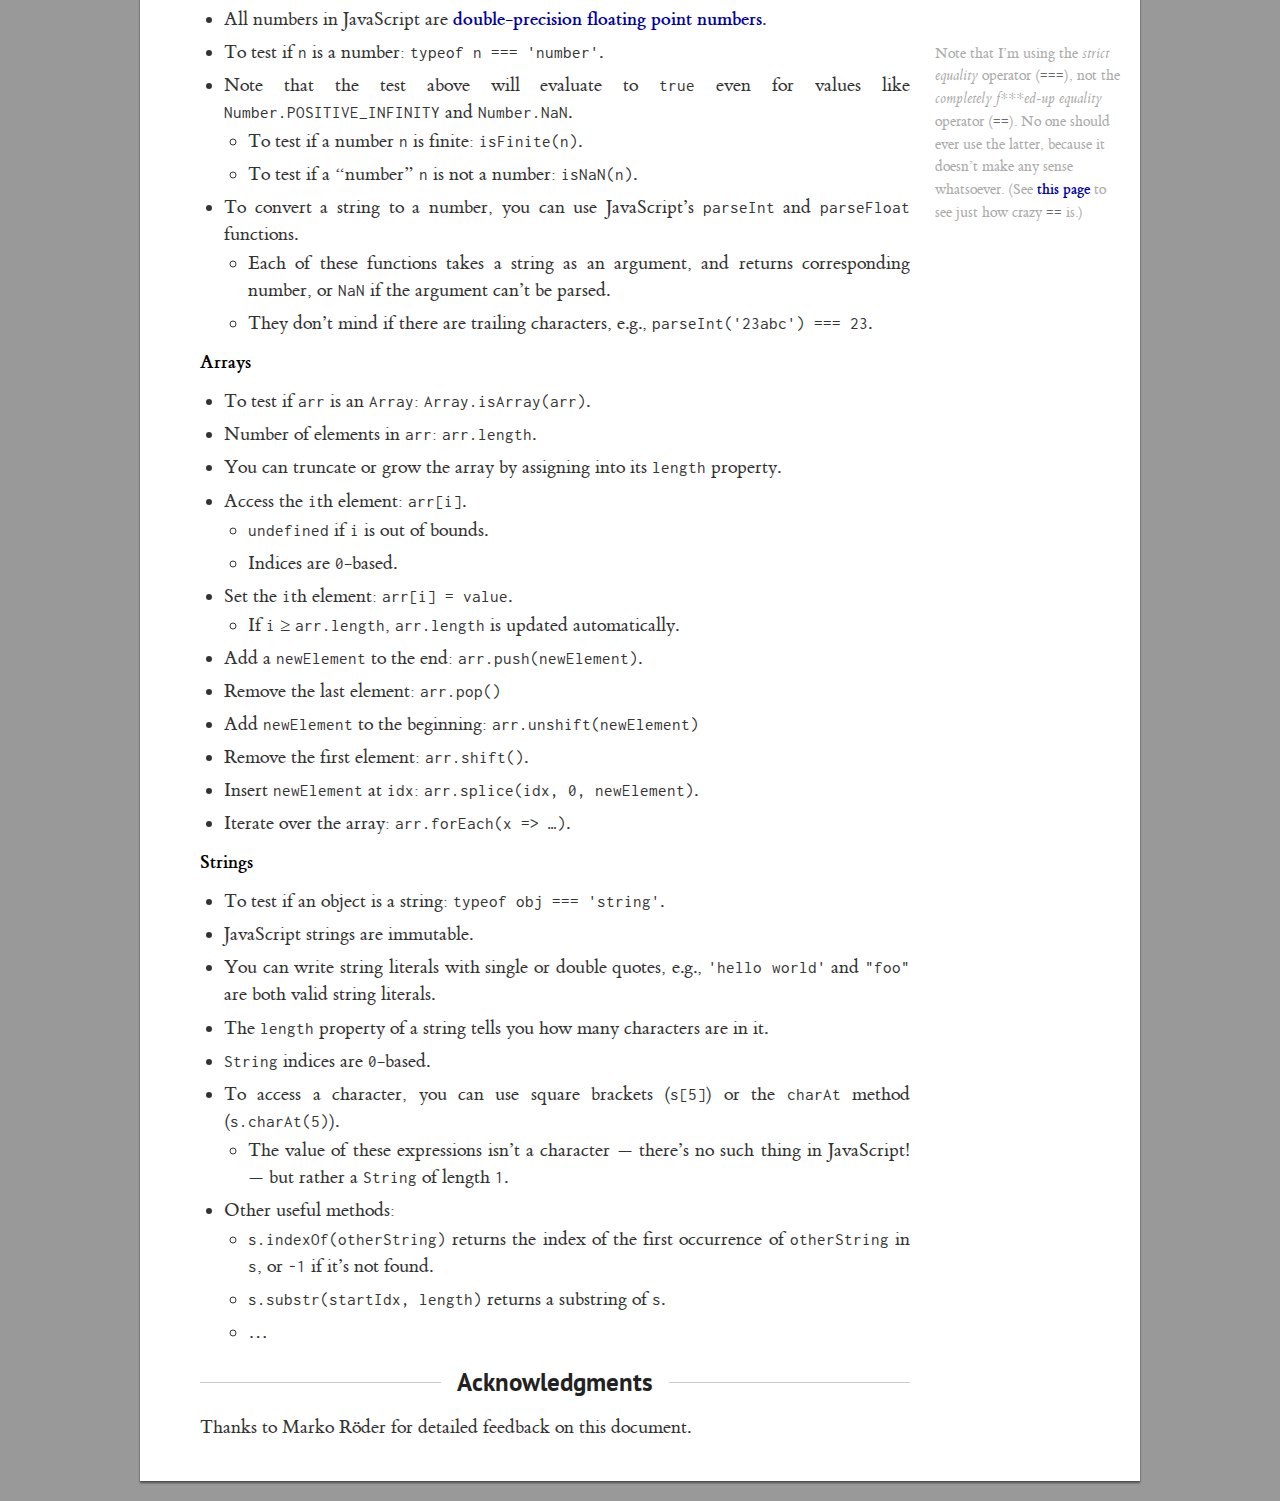
==== commit b70ef8e2: "hw4" ====
--- a/js/index.html
+++ b/js/index.html
@@ -424,7 +424,7 @@
 <code>3</code>.</sideBar></codeBlock>
         </p>
       </section>
-      <section>
+      <section id="classes">
         <sectionHeader>
           <span>&ldquo;Classes&rdquo;</span>
         </sectionHeader>
@@ -643,7 +643,7 @@
             <li>Remove the first element: <code>arr.shift()</code>.</li>
             <li>Insert <code>newElement</code> at <code>idx</code>:
               <code>arr.splice(idx, 0, newElement)</code>.</li>
-            <li>Iterate over the array: <code>arr.forEach(x => { &hellip; })</code>.</li>
+            <li>Iterate over the array: <code>arr.forEach(x => &hellip;)</code>.</li>
           </ul>
         </p>
         <p style="text-indent: 0;">
--- a/common.css
+++ b/common.css
@@ -23,29 +23,39 @@
   margin-right: auto;
   width: 1000px;
   background: white;
-  -moz-box-shadow: 0 2px 2px rgba(0,0,0,0.5);
-  -webkit-box-shadow: 0 2px 2px rgba(0,0,0,0.5);
+  box-shadow: 0 2px 2px rgba(0,0,0,0.5);
 }
 
 @media print {
   everything {
     padding: 0;
     margin: 0;
-    -moz-box-shadow: none;
-    -webkit-box-shadow: none;
+    box-shadow: none;
   }
 }
 
 highlight {
-  box-shadow: inset 0 -5px 0 #fffbcc;
+  box-shadow: inset 0 -5px 0 #b4e7f8;
 }
 
 @media print {
   highlight {
     box-shadow: none;
-    border-bottom: 5px solid #fffbcc;
+    border-bottom: 5px solid #b4e7f8;
   }
 }
+
+labeled {
+  display: inline-block;
+  vertical-align: top;
+}
+
+labeled > theLabel {
+  display: block;
+  text-align: center;
+  color: #777;
+  border-top: 1px solid #777;
+} 
 
 comment {
   color: cornflowerblue;
@@ -150,6 +160,7 @@
   left: 735px;
   color: #aaa;
   text-align: left;
+  margin-top: 4px;
 }
 
 sidebar b {
@@ -194,8 +205,7 @@
 }
 
 table.syntax {
-  margin-left: auto;
-  margin-right: auto;
+  margin: 5pt auto;
   font-family: et-book;
   font-style: italic;
   font-size: 14pt;
@@ -203,12 +213,8 @@
 
 table.syntax tr > th,
 table.syntax tr > td {
-  padding-right: 8px;
+  padding-right: 16px;
   line-height: 1.5;
-}
-
-table.syntax tr > td {
-  padding-bottom: 15px;
 }
 
 table.syntax tr > td:first-child {
@@ -216,15 +222,30 @@
 }
 
 text,
+ntext,
 table.syntax th {
-  font: normal 12pt/1.55 "PT Sans";
+  font: italic 14pt/1.5 et-book;
   text-align: center;
   padding-bottom: 10pt;
 }
 
+ntext {
+  font-style: normal;
+}
+
+tight,
+tight text,
+tight ntext,
+tight code,
+tight codeBlock {
+  line-height: 1.15 !important;
+}
+
 table.syntax th {
+  font-family: "PT Sans";
+  font-style: normal;
   color: #888;
-  font-weight: bold;
+  _font-weight: bold;
 }
 
 table.syntax set {
@@ -236,6 +257,7 @@
   position: relative;
   padding-left: 5px;
   margin-left: 5px;
+  margin: 5px 0 5px 5px;
 }
 
 multival:before {
@@ -251,15 +273,16 @@
 
 note,
 due {
-  border: 2px dashed black;
   display: block;
   margin: 0 auto 12px;
+  box-shadow: 1px 1px 5px rgba(0,0,0,0.5);
 }
 
 note {
   margin-top: 12px;
   background: #fffff8;
   padding: 8pt;
+  transform: rotate(0.4deg);
 }
 
 due {
@@ -267,4 +290,5 @@
   text-align: center;
   background: #f8f884;
   padding: 4pt;
-}
+  transform: rotate(-0.3deg);
+}
